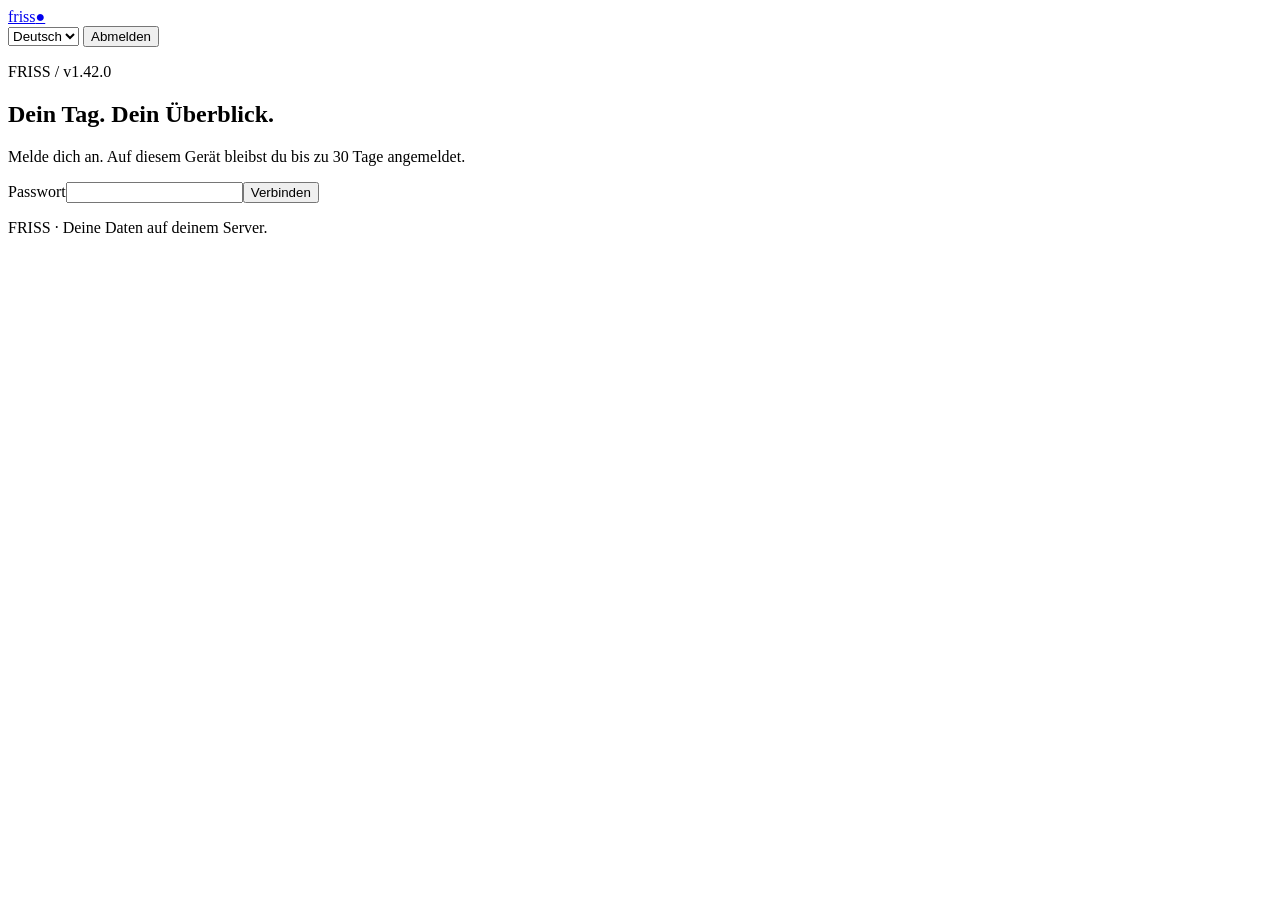
==== app/static/index.html @ fabe005c "feat: add meal planner, fridge inventory and shopping lists (v1.42.0) Refs #89" ====
<!doctype html><html lang="de"><head><meta charset="utf-8"><meta name="viewport" content="width=device-width, initial-scale=1"><link rel="manifest" href="/static/manifest.webmanifest"><link rel="apple-touch-icon" href="/static/icon-192-v182.png"><meta name="apple-mobile-web-app-capable" content="yes"><meta name="apple-mobile-web-app-title" content="Friss"><meta name="theme-color" content="#294f3d"><title>Friss · Dashboard</title><link rel="stylesheet" href="/static/style.css?v=1.42.0"><script src="/static/app.js?v=1.42.0" defer></script><script src="/static/bac.js?v=1.42.0" defer></script><script src="/static/home.js?v=1.42.0" defer></script><script src="/static/statistics.js?v=1.42.0" defer></script><script src="/static/health.js?v=1.42.0" defer></script><script src="/static/barcode.js?v=1.42.0" defer></script><script src="/static/entry-details.js?v=1.42.0" defer></script><script src="/static/favorites.js?v=1.42.0" defer></script><script src="/static/manual-ingredients.js?v=1.42.0" defer></script><script src="/static/json-import.js?v=1.42.0" defer></script><script src="/static/label-scan.js?v=1.42.0" defer></script><script src="/static/api-key.js?v=1.42.0" defer></script><script src="/static/unified-search.js?v=1.42.0" defer></script><script src="/static/backups.js?v=1.42.0" defer></script><script src="/static/recipe-import.js?v=1.42.0" defer></script><script src="/static/search-preferences.js?v=1.42.0" defer></script><script src="/static/daily-audit.js?v=1.42.0" defer></script><script src="/static/planning.js?v=1.42.0" defer></script></head><body>
<header><a class="brand" href="/">friss<span>●</span></a><div><select id="lang" aria-label="Language"><option value="de">Deutsch</option><option value="en">English</option></select> <button id="logout" data-i="logout">Abmelden</button></div></header>
<main><section id="login" class="panel"><p class="eyebrow">FRISS / v1.42.0</p><h1 data-i="welcome">Dein Tag. Dein Überblick.</h1><p data-i="loginHint">Melde dich an. Auf diesem Gerät bleibst du bis zu 30 Tage angemeldet.</p><form id="loginForm"><label for="key" data-i="key">Passwort</label><input id="key" type="password" name="password" autocomplete="current-password" required><button class="primary" data-i="connect">Verbinden</button></form></section>
<div id="dashboard" hidden><nav class="pageNav" aria-label="Navigation"><button type="button" data-page="home" data-i="home">Home</button><button type="button" data-page="meals" data-i="meals">Mahlzeiten</button><button type="button" data-page="alcohol" data-i="drinks">Getränke</button><button type="button" data-page="recipes" data-i="recipes">Rezepte</button><button type="button" data-page="favorites" data-i="favorites">Favoriten</button><button type="button" data-page="manual" data-i="manualPage">Manuell</button><button type="button" data-page="statistics" data-i="statistics">Statistik</button><button type="button" data-page="health" data-i="health">Export</button><button type="button" data-page="settings" data-i="settings">Einstellungen</button></nav><div id="dayControls" class="dayControls"><input id="day" type="date" aria-label="Date"><button id="refresh" data-i="refresh">Aktualisieren</button></div>
<section id="page-home"><div class="homeActions"><p id="homeGoalSummary" class="homeGoalSummary" aria-live="polite"></p><button id="homeBarcode" type="button" data-i-title="scanBarcode" aria-label="Barcode scannen"><svg viewBox="0 0 24 24" aria-hidden="true"><path d="M4 7V4h3M17 4h3v3M20 17v3h-3M7 20H4v-3M7 8v8M10 8v8M13 8v8M17 8v8"/></svg></button><button id="homeSearch" type="button" aria-label="Suchen"><svg viewBox="0 0 24 24" aria-hidden="true"><circle cx="10.5" cy="10.5" r="6"/><path d="m15 15 5 5"/></svg></button></div><section class="panel todayPanel"><h2 data-i="todayValues">Heutige Werte</h2><p id="todayDate" class="note"></p><h3 data-i="dailyGoals">Tagesziele</h3><div id="goalProgress" class="goalGrid"></div><h3 data-i="standardNutrition">Nährwerte</h3><dl id="standardTotals" class="nutritionList"></dl><h3 data-i="stimulants">Koffein / Alkohol</h3><table class="nutritionTable"><tbody id="stimulantTotals"></tbody></table><p data-i="bacHomeHint" class="note">Aktueller BAC: Modellschätzung aus erfassten Getränken. Kein Messwert und keine Grundlage für Fahrentscheidungen.</p><h3 data-i="otherNutrition">Mikronährstoffe</h3><table class="nutritionTable"><tbody id="otherTotals"></tbody></table><p data-i="nutrientHomeHint" class="note">Fehlende Werte bleiben unbekannt. BLS-Werte ohne geprüfte Einheit sind vorläufige Mengen in der ursprünglichen Quelleinheit; ihr Health-Export bleibt gesperrt.</p><p id="homeZeroHint" class="note" data-i="missingValuesActive" hidden></p><p id="homeCoverage" class="note"></p></section></section><section id="page-recipes" hidden><section class="panel"><h2 data-i="chefTitle">Rezept von Chefkoch importieren</h2><form id="chefLinkForm"><fieldset id="chefLinkFields"><label for="chefURL" data-i="chefURL">Chefkoch-Rezeptlink</label><input id="chefURL" type="url" maxlength="2000" placeholder="https://www.chefkoch.de/rezepte/…" required><button type="submit" data-i="chefPreview">Rezept laden und prüfen</button></fieldset></form><div id="chefReview" hidden><p class="note" data-i="chefHint"></p><a id="chefPreviewSource" target="_blank" rel="noopener"></a><p id="chefYield" class="note"></p><form id="chefReviewForm"><fieldset id="chefReviewFields"><label for="chefName" data-i="recipeName">Rezeptname</label><input id="chefName" maxlength="200" required><label for="chefServings" data-i="servings">Portionen im ganzen Rezept</label><input id="chefServings" type="number" min="0.001" step="any" required><label for="chefWeight" data-i="finishedWeight">Gesamtgewicht (g)</label><input id="chefWeight" type="number" min="0.001" step="any"><label for="chefNotes" data-i="recipeNotes">Notizen / Zubereitung</label><textarea id="chefNotes" rows="8" maxlength="10000"></textarea><h3 data-i="ingredients">Zutaten</h3><div id="chefRows"></div><button id="chefAdd" type="button" data-i="chefAdd">Zutat ergänzen</button></fieldset><button id="chefSave" class="primary" data-i="chefSave">Als neues Rezept speichern</button><button id="chefCancel" type="button" data-i="cancel">Abbrechen</button></form></div><p id="chefStatus" class="note" role="status" aria-live="polite"></p></section><div id="foodRecipeEditorHost"></div><section id="recipeEditor" class="panel recipePanel"><h2 id="recipeEditorTitle" data-i="recipes">Rezepte</h2><label for="recipeSelect" data-i="chooseManageRecipe">Rezepte auswählen / anlegen</label><select id="recipeSelect"><option value="">—</option></select><button id="newRecipe" type="button" data-i="newRecipe">Neues Rezept</button><button id="duplicateRecipe" type="button" data-i="duplicateRecipe" disabled>Rezept duplizieren</button>
<form id="recipeForm"><label for="recipeName" data-i="recipeName">Rezeptname</label><input id="recipeName" maxlength="200" required><div id="drinkDefinitionFields" hidden><label for="recipeVolume" data-i="drinkVolume">Gesamtvolumen (ml)</label><input id="recipeVolume" type="number" min="0.001" step="any"><label for="recipeABV" data-i="drinkABV">Alkoholgehalt des gesamten Getränks (% vol)</label><input id="recipeABV" type="number" min="0" max="100" step="any"><p class="note" data-i="drinkABVHint"></p></div><div class="row"><div><label for="servings" data-i="servings">Portionen im ganzen Rezept</label><input id="servings" type="number" min="0.001" step="any" value="1" required></div><div><label for="finishedWeight" data-i="finishedWeight">Fertiges Gesamtgewicht (g, optional)</label><input id="finishedWeight" type="number" min="0.001" step="any"></div></div><h3 data-i="recipeAdditions">Zusätzliche Mengen fürs ganze Rezept</h3><p class="note" data-i="recipeAdditionsHint">Nur ergänzen, was noch nicht in den Zutaten erfasst ist. Die Mengen werden zusätzlich addiert.</p><div class="bacGrid"><div><label for="recipeWater" data-i="recipeWater">Wasser (ml)</label><input id="recipeWater" type="number" min="0" step="any" value="0" required></div><div><label for="recipeCaffeine" data-i="recipeCaffeine">Koffein (mg)</label><input id="recipeCaffeine" type="number" min="0" step="any" value="0" required></div><div><label for="recipeAlcohol" data-i="recipeAlcohol">Reiner Alkohol (g)</label><input id="recipeAlcohol" type="number" min="0" step="any" value="0" required></div></div><label for="recipeNotes" data-i="recipeNotes">Notizen / Zubereitung</label><textarea id="recipeNotes" maxlength="10000"></textarea><button class="primary" data-i="saveFuture">Nur für zukünftige Einträge speichern</button><button id="recipeAmend" type="submit" data-i="saveAmend">Speichern und bisherige Einträge korrigieren</button></form><button id="migrateRecipe" type="button" data-i="migrateDrink">Als Getränk verschieben</button><button id="logDefinedDrink" type="button" data-i="logDefinedDrink" hidden>Getränk eintragen</button><a id="recipeSourceLink" target="_blank" rel="noopener" hidden></a><p id="recipeInfo" class="note"></p>
<p class="note" data-i="recipeHint">Zutaten unten erfassen und das Rezept als Ziel auswählen. Erst vollständig zugeordnete Zutaten können als Verzehr gebucht werden.</p></section><div id="recipeCaptureHost" class="columns"></div></section><section id="page-meals" hidden><div id="mealCaptureHost" class="columns"><section id="entryPanel" class="panel"><h2 id="formTitle" data-i="add">Eintrag hinzufügen</h2><div class="reuseTabs"><button id="recentToggle" type="button" data-i="recentIngredients" aria-expanded="false">Zuletzt benutzt</button><button id="favoriteToggle" type="button" data-i="favorites" aria-expanded="false">Favoriten</button></div><div id="reusePanel" hidden><label for="reuseSearch" data-i="filterIngredients">Lebensmittel filtern</label><input id="reuseSearch" type="search"><p class="note" data-i="reuseHint"></p><div id="reuseList"></div><a href="#favorites" data-i="manageFavorites">Favoriten verwalten</a></div><form id="entryForm"><label for="destination" data-i="destination">Speichern in</label><select id="destination"><option value="" data-i="daily">Tagebuch</option></select><label for="kind" data-i="kind">Erfassung</label><select id="kind"><option value="item" data-i="unifiedSearch">Lebensmittel und Rezepte suchen</option><option hidden value="manual" data-i="manualIngredients">Eigene Zutaten</option><option value="text" data-i="text">Text</option><option value="barcode">Barcode</option><option value="picture" data-i="photo">Foto (JPEG)</option><option value="recipe" data-i="eatRecipe">Rezept essen</option><option value="drink_recipe" data-i="drinkIntake">Getränk trinken</option><option value="water" data-i="water">Wasser</option><option value="coffee" data-i="coffee">Kaffee / Koffein</option><option value="alcohol" data-i="alcohol">Alkohol</option></select>
<div id="mealRecipeGroup" hidden><label id="mealRecipeLabel" for="mealRecipe">Rezept auswählen</label><select id="mealRecipe"><option value="">—</option></select><div class="row"><div><label id="mealRecipeAmountLabel" for="mealRecipeAmount">Gegessene Menge</label><input id="mealRecipeAmount" type="number" min="0.001" step="any" value="1"></div><div><label for="mealRecipeUnit" data-i="intakeUnit">Einheit</label><select id="mealRecipeUnit"><option value="portion" data-i="portions">Portionen</option><option value="fraction" data-i="fraction">Anteil des ganzen Rezepts (0–1)</option><option value="g">g</option><option value="ml">ml</option></select></div></div><p id="mealRecipeInfo" class="note"></p></div>
<div id="manualCaptureGroup" hidden><label for="manualCaptureSelect" data-i="chooseManual">Eigene Zutat auswählen</label><select id="manualCaptureSelect"><option value="">—</option></select><p id="manualCaptureInfo" class="note"></p><a href="#manual" data-i="manageManual">Eigene Zutaten verwalten</a></div><div id="searchGroup"><label for="search" data-i="search">Lebensmittel suchen</label><input id="search" type="search" autocomplete="off" aria-controls="results" aria-autocomplete="list"><div id="results" class="unifiedResults" role="listbox" aria-label="Search results"></div><p id="unifiedSearchStatus" class="note" role="status" aria-live="polite"></p><p id="selected"></p></div>
<div id="descriptionGroup" hidden><label for="description" data-i="description">Beschreibung / Barcode</label><input id="description"></div>
<div id="barcodeCapture" hidden><button id="barcodeButton" type="button" data-i="scanBarcode">Barcode fotografieren</button><input id="barcodeFile" type="file" accept="image/*" capture="environment" hidden><p class="note" data-i="scanHint"></p><p id="barcodeStatus" role="status" aria-live="polite"></p><div id="barcodeResults"></div></div>
<div id="photoGroup" hidden><label for="photo" data-i="photo">Foto (JPEG)</label><input id="photo" type="file" accept="image/jpeg"></div>
<div id="entryQuantityRow" class="row"><div id="entryAmountGroup"><label for="amount" id="amountLabel" data-i="amount">Menge (g)</label><input id="amount" type="number" min="0.001" step="any"></div><div><label for="time" data-i="time">Zeitpunkt</label><input id="time" type="datetime-local" step="any" required><div id="entryFinishGroup" hidden><label for="entryFinish" data-i="drinkFinish">Letzter Schluck (optional)</label><input id="entryFinish" type="datetime-local" step="1"><p class="note" data-i="drinkDurationHint"></p></div></div></div>
<div id="caffeineGroup" hidden><label for="caffeineInput" data-i="caffeineAmount">Koffein gesamt (mg)</label><input id="caffeineInput" type="number" min="0" step="any"></div><div id="alcoholEntryModeGroup" hidden><label for="alcoholEntryMode" data-i="alcoholMode"></label><select id="alcoholEntryMode"><option value="ml" data-i="alcoholByVolume"></option><option value="g" data-i="alcoholDirect"></option></select></div><div id="abvGroup" hidden><label for="abv" data-i="abv">Alkoholgehalt (% vol)</label><input id="abv" type="number" min="0" max="100" step="any"></div>
<button id="save" class="primary" data-i="save">Speichern</button><button id="cancel" type="button" hidden data-i="cancel">Abbrechen</button></form><details id="jsonImporter"><summary data-i="jsonImportTitle">JSON aus ChatGPT importieren</summary><p class="note" data-i="jsonImportIntro"></p><div class="bacActions"><button id="jsonCopyPrompt" type="button" data-i="jsonCopyPrompt">ChatGPT-Vorlage kopieren</button><button id="jsonExample" type="button" data-i="jsonExample">Beispiel einfügen</button><a href="/static/friss-meal-example.json" download data-i="jsonDownloadExample">Beispieldatei herunterladen</a></div><details><summary data-i="jsonPromptTitle">Vorlage anzeigen</summary><pre id="jsonPromptText" class="jsonPrompt"></pre></details><form id="jsonPreviewForm"><label for="jsonImportFile" data-i="jsonImportFile">JSON-Datei</label><input id="jsonImportFile" type="file" accept=".json,application/json,text/plain"><label for="jsonImportRaw" data-i="jsonImportRaw">JSON einfügen</label><textarea id="jsonImportRaw" rows="9" maxlength="262144" required spellcheck="false"></textarea><button id="jsonPreviewButton" class="primary" data-i="jsonPreview">Import prüfen</button></form><p id="jsonImportStatus" class="note" role="status" aria-live="polite"></p><form id="jsonCommitForm" hidden><h3 data-i="jsonReview">Lebensmittel und Mengen prüfen</h3><p class="note" data-i="jsonReviewHint"></p><label for="jsonImportTime" data-i="time">Zeitpunkt</label><input id="jsonImportTime" type="datetime-local" step="1" required><label for="jsonImportDestination" data-i="jsonDestination">Speichern in</label><select id="jsonImportDestination"></select><div id="jsonImportItems"></div><button id="jsonCommitButton" class="primary" data-i="jsonCommit">Alle Einträge speichern</button><button id="jsonImportCancel" type="button" data-i="cancel">Abbrechen</button></form></details></section>
<section id="entriesPanel" class="panel"><div class="sectionTitle"><h2 id="listTitle" data-i="entries">Deine Einträge</h2><div class="entryActions"><span id="count"></span><button id="resetDay" type="button" class="danger" data-i="resetDay">Tag zurücksetzen</button></div></div><p data-i="reviewHint" class="note">Offene Einträge anklicken, um Lebensmittel und Menge zuzuordnen.</p><div id="entries"></div></section></div></section><section id="page-favorites" hidden><section class="panel"><h2 data-i="favorites">Favoriten</h2><p class="note" data-i="favoriteHint"></p><button id="newFavorite" type="button" data-i="newFavorite">Neuer Favorit</button><div id="favoriteList"></div></section><section class="panel"><h2 id="favoriteEditorTitle" data-i="newFavorite">Neuer Favorit</h2><label for="favoriteRecent" data-i="fromRecent">Aus zuletzt benutzten übernehmen</label><select id="favoriteRecent"><option value="">—</option></select><form id="favoriteForm"><label for="favoriteLabel" data-i="buttonLabel">Beschriftung</label><input id="favoriteLabel" maxlength="200" required><label for="favoriteKind" data-i="kind">Erfassung</label><select id="favoriteKind"><option value="manual" data-i="manualIngredients">Eigene Zutaten</option><option value="item" data-i="food">Lebensmittel suchen</option><option value="barcode">Barcode</option><option value="text" data-i="text">Text</option><option value="water" data-i="water">Wasser</option><option value="coffee" data-i="coffee">Kaffee / Koffein</option><option value="alcohol" data-i="alcohol">Alkohol</option></select><div id="favoriteManualGroup" hidden><label for="favoriteManual" data-i="chooseManual">Eigene Zutat auswählen</label><select id="favoriteManual"><option value="">—</option></select></div><div id="favoriteFoodGroup"><label for="favoriteFoodSearch" data-i="search">Lebensmittel suchen</label><input id="favoriteFoodSearch"><div id="favoriteFoodResults"></div><label for="favoriteCode" data-i="blsCode">BLS-Code</label><input id="favoriteCode"></div><div id="favoriteDescriptionGroup" hidden><label for="favoriteDescription" data-i="description">Beschreibung / Barcode</label><input id="favoriteDescription"></div><label id="favoriteAmountLabel" for="favoriteAmount" data-i="amount">Menge (g)</label><input id="favoriteAmount" type="number" min="0.001" step="any"><div id="favoriteCaffeineGroup" hidden><label for="favoriteCaffeine" data-i="caffeineAmount">Koffein gesamt (mg)</label><input id="favoriteCaffeine" type="number" min="0" step="any"></div><div id="favoriteAlcoholModeGroup" hidden><label for="favoriteAlcoholMode" data-i="alcoholMode"></label><select id="favoriteAlcoholMode"><option value="ml" data-i="alcoholByVolume"></option><option value="g" data-i="alcoholDirect"></option></select></div><div id="favoriteAlcoholGroup" hidden><label for="favoriteAlcohol" data-i="abv">Alkoholgehalt (% vol)</label><input id="favoriteAlcohol" type="number" min="0" max="100" step="any"></div><button class="primary" data-i="save">Speichern</button><button id="cancelFavorite" type="button" data-i="cancel">Abbrechen</button></form></section></section><section id="page-manual" hidden><section class="panel"><h2 data-i="manualPage">Manuell</h2><p class="note" data-i="manualIntro"></p><button id="newManual" type="button" data-i="newManual">Neue Zutat</button><label for="manualFilter" data-i="filterIngredients">Lebensmittel filtern</label><input id="manualFilter" type="search"><div id="manualList"></div></section><section class="panel"><h2 id="manualEditorTitle" data-i="newManual">Neue Zutat</h2><div class="bacActions"><button id="labelScanButton" type="button" data-i="labelScan">Nährwertetikett fotografieren</button><button id="labelUploadButton" type="button" data-i="labelUpload">Etikettbild hochladen</button><input id="labelUploadFile" type="file" accept="image/*" hidden><input id="labelScanFile" type="file" accept="image/*" capture="environment" hidden></div><p id="labelScanStatus" class="note" role="status" aria-live="polite"></p><details id="labelScanReview" hidden><summary data-i="labelScanText">Erkannter Text</summary><pre id="labelScanText" class="jsonPrompt"></pre></details><form id="manualImportForm"><label for="manualImportURL" data-i="manualImportURL">FoodData- oder FDDB-Link</label><input id="manualImportURL" type="url" inputmode="url" placeholder="https://fddb.info/db/de/lebensmittel/…/index.html" required><button id="manualImportButton" type="submit" data-i="manualImport">Nährwerte importieren</button><p class="note" data-i="manualImportHint"></p><p id="manualImportStatus" class="note" role="status" aria-live="polite"></p></form><form id="manualForm"><label for="manualNameDe" data-i="manualNameDe">Name (Deutsch)</label><input id="manualNameDe" maxlength="200" required><label for="manualNameEn" data-i="manualNameEn">Name (Englisch)</label><input id="manualNameEn" maxlength="200"><label for="manualNotes" data-i="recipeNotes">Notizen</label><textarea id="manualNotes" maxlength="10000"></textarea><label for="manualBasis" data-i="manualBasis">Bezugsmenge</label><select id="manualBasis"><option value="g">100 g</option><option value="ml">100 ml</option></select><p class="note" data-i="manualBasisHint"></p><h3 id="manualBasisHeading">Nährwerte pro 100 g</h3><p class="note" data-i="manualValuesHint"></p><div id="manualNutrientFields"></div><label id="manualEthanolLabel" for="manualEthanol">Reiner Alkohol (g pro 100 g)</label><input id="manualEthanol" type="number" min="0" max="100" step="any"><button id="manualSave" class="primary" data-i="save">Speichern</button><button id="manualAmend" type="submit" data-i="saveAmend" hidden>Speichern und bisherige Einträge korrigieren</button><p id="manualSaveHint" class="note" data-i="manualAmendHint" hidden></p><button id="manualCancel" type="button" data-i="cancel">Abbrechen</button></form></section></section><section id="page-entry"   hidden><section class="panel"><a id="detailBack" href="#meals" data-i="backMeals">Zurück zu Mahlzeiten</a><h2 id="detailName"></h2><dl id="detailMetadata" class="nutritionList"></dl><button id="detailResolve" type="button" data-i="resolve" hidden>Eintrag nachbearbeiten</button><form id="detailAmountForm" hidden><label for="detailAmount" data-i="entryQuantity">Menge</label><div class="bacGrid"><input id="detailAmount" type="number" min="0.001" step="any" required><select id="detailAmountUnit" aria-label="Unit"></select></div><button id="detailAmountSave" class="primary" data-i="save">Speichern</button><p class="note" data-i="detailAmountHint"></p></form><form id="detailTimeForm"><label for="detailTime" data-i="time">Zeitpunkt</label><input id="detailTime" type="datetime-local" step="1" required><div><label for="detailFinish" data-i="drinkFinish">Letzter Schluck (optional)</label><input id="detailFinish" type="datetime-local" step="1"><p class="note" data-i="drinkDurationHint"></p></div><p id="detailHealthHint" class="note"></p><button id="detailTimeSave" class="primary" data-i="save">Speichern</button></form><form id="detailCopyForm" hidden><h3 data-i="copyEntry">Eintrag kopieren</h3><p class="note" data-i="copyEntryHint"></p><label for="detailCopyTime" data-i="copyEntryTime">Neuer Zeitpunkt</label><input id="detailCopyTime" type="datetime-local" step="1" required><button id="detailCopySave" type="submit" data-i="copyEntry">Eintrag kopieren</button></form><section id="detailPhotos" hidden><h3 data-i="originalPhotos">Originalfotos</h3><div id="detailPhotoList" class="entryPhotoGallery"></div></section><h3 id="detailNutrientsTitle" data-i="entryNutrients">Beitrag zu den Tageswerten</h3><table class="nutritionTable"><tbody id="detailNutrients"></tbody></table><p id="detailWarnings" class="note"></p><button id="detailDelete" type="button" class="danger" data-i="deleteEntry">Löschen</button></section></section><section id="page-alcohol" hidden><section class="panel quickPanel"><h2 data-i="quickAdd">Schnell hinzufügen</h2><div id="alcoholQuickButtons" class="quickGrid quickIconGrid"></div><p id="alcoholQuickEmpty" class="note" data-i="alcoholQuickHint"></p><a href="#settings" data-i="customizeButtons">Schnellwahl anpassen</a></section><div id="drinkRecipeEditorHost"></div><section class="panel"><h2 data-i="manualDrink">Getränk manuell eintragen</h2><p class="note" data-i="alcoholJournalHint"></p><form id="alcoholForm"><label for="alcoholName" data-i="alcoholName"></label><input id="alcoholName" maxlength="200"><label for="alcoholMode" data-i="alcoholMode"></label><select id="alcoholMode"><option value="ml" data-i="alcoholByVolume"></option><option value="g" data-i="alcoholDirect"></option></select><div class="bacGrid"><label><span id="alcoholAmountLabel"></span><input id="alcoholAmount" type="number" min="0.001" step="any" required></label><label id="alcoholABVLabel"><span data-i="abv"></span><input id="alcoholABV" type="number" min="0" max="100" step="any" value="5" required></label></div><label for="alcoholTime" data-i="time"></label><input id="alcoholTime" type="datetime-local" step="1" required><div><label for="alcoholFinish" data-i="drinkFinish">Letzter Schluck (optional)</label><input id="alcoholFinish" type="datetime-local" step="1"><p class="note" data-i="drinkDurationHint"></p></div><p id="alcoholPreview" class="note"></p><button id="alcoholSave" class="primary" data-i="save"></button><button id="alcoholCancel" type="button" data-i="cancel" hidden></button></form></section><section class="panel"><h2 data-i="alcoholHistory"></h2><label for="alcoholDay" data-i="alcoholDay"></label><input id="alcoholDay" type="date" required><div class="bacSummary"><div><span data-i="currentBAC"></span><strong id="alcoholCurrent"></strong></div><div><span data-i="alcoholDayTotal"></span><strong id="alcoholTotal"></strong></div></div><p id="alcoholChartStatus" class="note" role="status"></p><a id="alcoholProfileLink" href="#settings" data-i="alcoholProfileHint"></a><svg id="bacChart" viewBox="0 0 820 400" role="img" aria-label="BAC time series"></svg><label for="bacInspect" data-i="alcoholInspect"></label><input id="bacInspect" type="range" min="0" max="0" step="1" value="0"><output id="bacReadout" aria-live="polite"></output><p class="bacWarning" data-i="bacHomeHint"></p><h3 data-i="entries"></h3><div id="alcoholEntries"></div></section></section><section id="page-settings" hidden><section class="panel"><h2 data-i="synTitle">Suchbegriffe und BLS-Synonyme</h2><p class="note" data-i="synHint"></p><button id="synNew" type="button" data-i="synNew">Neues Synonym</button><form id="synForm"><fieldset id="synFields"><label for="synQuery" data-i="synQuery">Suchbegriff / Synonym</label><input id="synQuery" maxlength="80" required><label for="synLang" data-i="synLanguage">Sprache der Suche</label><select id="synLang"><option value="de">Deutsch</option><option value="en">English</option></select><label for="synFoodSearch" data-i="synFood">BLS-Lebensmittel auswählen</label><input id="synFoodSearch" maxlength="200" autocomplete="off"><div id="synResults"></div><p id="synSelected" class="note"></p><p id="synPromote" class="note" data-i="synPromote" hidden></p></fieldset><button id="synSave" class="primary" data-i="save">Speichern</button><button id="synCancel" type="button" data-i="cancel">Abbrechen</button></form><label for="synFilter" data-i="synFilter">Suchbegriff oder Lebensmittel filtern</label><input id="synFilter" type="search" maxlength="200"><p id="synLimit" class="note" data-i="synLimited" hidden></p><h3 data-i="synOwn">Eigene Synonyme</h3><div id="synList"></div><h3 data-i="synLearned">Gelernte Suchvorschläge</h3><p class="note" data-i="synLearnedHint"></p><div id="synLearnedList"></div><p id="synStatus" class="note" role="status" aria-live="polite"></p></section><section class="panel"><h2 data-i="backupTitle">Datensicherung und Wiederherstellung</h2><p class="note" data-i="backupHint"></p><button id="backupDownload" type="button" data-i="backupDownload">Sicherung herunterladen</button><label for="backupFile" data-i="backupFile">Friss-Sicherung (ZIP)</label><input id="backupFile" type="file" accept=".zip,application/zip"><button id="backupInspect" type="button" data-i="backupInspect">Sicherung prüfen</button><p id="backupSummary" class="note"></p><p class="note" data-i="backupReplaceHint"></p><button id="backupRestore" type="button" class="danger" data-i="backupRestore" hidden disabled>Daten wiederherstellen</button><p id="backupStatus" class="note" role="status" aria-live="polite"></p></section><section class="panel"><h2 data-i="shortcutAPI">API für Kurzbefehle</h2><p class="note" data-i="shortcutAPIHint"></p><button id="apiKeyReveal" type="button" data-i="showAPIKey">API-Schlüssel anzeigen</button><div id="apiKeyValueGroup" hidden><label for="apiKeyValue" data-i="apiKeyLabel">API-Schlüssel</label><input id="apiKeyValue" type="text" readonly autocomplete="off" autocapitalize="off" spellcheck="false"><button id="apiKeyCopy" type="button" data-i="copyAPIKey">Kopieren</button></div><p id="apiKeyStatus" class="note" role="status" aria-live="polite"></p></section><section class="panel"><h2 data-i="missingValuesTitle">Fehlende Nährwerte</h2><form id="missingValuesForm"><label class="toggleSetting" for="missingValuesZero"><input id="missingValuesZero" type="checkbox"><span data-i="missingValuesZero">Fehlende Nährwerte als 0 behandeln</span></label><p class="note" data-i="missingValuesHint"></p><button class="primary" data-i="save">Speichern</button></form></section><section class="panel"><h2 data-i="dailyGoals">Tagesziele</h2><p class="note" data-i="goalsHint"></p><form id="goalsForm"><div class="bacGrid"><label><span data-i="energy"></span> (kcal)<input id="goalEnergy" type="number" min="1" max="50000" step="any"></label><label><span data-i="statsProtein">Protein</span> (g)<input id="goalProtein" type="number" min="0.01" max="5000" step="any"></label><label><span data-i="statsCarbs">Kohlenhydrate</span> (g)<input id="goalCarbs" type="number" min="0.01" max="5000" step="any"></label><label><span data-i="statsFat">Fett</span> (g)<input id="goalFat" type="number" min="0.01" max="5000" step="any"></label></div><button class="primary" data-i="save">Speichern</button></form></section><section class="panel"><h2 data-i="settings">Einstellungen</h2><h3 data-i="customizeButtons">Schnellwahl anpassen</h3><label for="quickSelect" data-i="chooseButton">Button auswählen</label><select id="quickSelect"><option value="">—</option></select><p class="note" data-i="quickOrderHint"></p><div class="bacActions"><button id="quickMoveUp" type="button" data-i="moveQuickUp" disabled>Nach vorne</button><button id="quickMoveDown" type="button" data-i="moveQuickDown" disabled>Nach hinten</button></div><button id="newQuick" type="button" data-i="newButton">Neuer Button</button><form id="quickForm"><label for="quickLabel" data-i="buttonLabel">Beschriftung</label><input id="quickLabel" maxlength="100" required><label for="quickType" data-i="kind">Erfassung</label><select id="quickType"><option value="water" data-i="water">Wasser</option><option value="coffee" data-i="coffee">Kaffee / Koffein</option><option value="alcohol" data-i="alcohol">Alkohol</option><option value="item" data-i="food">Lebensmittel suchen</option><option value="barcode">Barcode</option><option value="text" data-i="text">Text</option><option value="recipe" data-i="recipe">Rezept</option></select><div id="quickRecipeGroup" hidden><label for="quickRecipe" data-i="chooseRecipe">Rezept auswählen</label><select id="quickRecipe"></select><label for="quickRecipeUnit" data-i="intakeUnit">Einheit</label><select id="quickRecipeUnit"><option value="portion" data-i="portions">Portionen</option><option value="fraction" data-i="fraction">Anteil des ganzen Rezepts (0–1)</option><option value="g">g</option><option value="ml">ml</option></select></div><div id="quickFoodGroup" hidden><label for="quickFoodSearch" data-i="search">Lebensmittel suchen</label><input id="quickFoodSearch"><div id="quickFoodResults"></div><label for="quickCode" data-i="blsCode">BLS-Code</label><input id="quickCode"></div><div id="quickTextGroup" hidden><label for="quickDescription" data-i="description">Beschreibung / Barcode</label><input id="quickDescription"></div><div id="quickBarcodeCapture" hidden><button id="quickBarcodeButton" type="button" data-i="scanBarcode">Barcode fotografieren</button><input id="quickBarcodeFile" type="file" accept="image/*" capture="environment" hidden><p class="note" data-i="scanHint"></p><p id="quickBarcodeStatus" role="status" aria-live="polite"></p><div id="quickBarcodeResults"></div></div><label id="quickAmountLabel" for="quickAmount" data-i="volume">Menge (ml)</label><input id="quickAmount" type="number" min="0.001" step="any" value="250" required><div id="quickCaffeineGroup" hidden><label for="quickCaffeine" data-i="caffeineAmount">Koffein gesamt (mg)</label><input id="quickCaffeine" type="number" min="0" step="any" value="80"></div><div id="quickAlcoholModeGroup" hidden><label for="quickAlcoholMode" data-i="alcoholMode"></label><select id="quickAlcoholMode"><option value="ml" data-i="alcoholByVolume"></option><option value="g" data-i="alcoholDirect"></option></select></div><div id="quickABVGroup" hidden><label for="quickABV" data-i="abv">Alkoholgehalt (% vol)</label><input id="quickABV" type="number" min="0" max="100" step="any" value="5"></div><label for="quickImage" data-i="buttonImage">Bild (JPEG, PNG, WebP; bis 5 MB)</label><input id="quickImage" type="file" accept="image/jpeg,image/png,image/webp"><img id="quickImagePreview" class="quickImagePreview" alt="" hidden><button id="removeQuickImage" type="button" data-i="removeImage" hidden>Bild entfernen</button><div class="bacActions"><button class="primary" data-i="save">Speichern</button><button id="deleteQuick" type="button" data-i="deleteButton" hidden>Button löschen</button></div></form></section><section class="panel"><h3 data-i="bacProfile">Parameter für aktuellen BAC</h3><p class="note" data-i="bacProfileHint">Diese Parameter gelten für den BAC-Verlauf deiner Tagebucheinträge.</p><form id="bacProfileForm"><div class="bacGrid"><label for="profileMass">kg<input id="profileMass" type="number" min="1" max="500" step="any" required></label><label for="profileDistribution">r<input id="profileDistribution" type="number" min="0.01" max="2" step="any" required></label><label for="profileElimination">β (% BAC/h)<input id="profileElimination" type="number" min="0" max="1" step="any" required></label><label for="profileAbsorption">kₐ (1/h)<input id="profileAbsorption" type="number" min="0.001" max="100" step="any" required></label></div><button class="primary" data-i="save">Speichern</button></form><p class="note" data-i="bacHistoryHint">Nur protokollierte Alkoholmengen werden berücksichtigt. Der Abbau endet bei null.</p></section></section><section id="page-health" hidden><section class="panel"><h2 data-i="health">Health-Export</h2><p class="note" data-i="healthIntro"></p><details><summary data-i="healthGuide"></summary><p class="note" data-i="healthGuideText"></p></details><div id="healthDays"></div></section></section><section id="page-statistics" hidden><div class="statsViewTabs"><button id="statsTrendsTab" type="button" aria-pressed="true" data-i="auditTrends">Verlauf</button><button id="statsAuditTab" type="button" aria-pressed="false" data-i="auditTab">Tagesprüfung</button></div><section id="statsAuditPanel" class="panel" hidden><h2 id="auditHeading" data-i="auditTitle">Nährwerte je Eintrag</h2><p class="note" data-i="auditHint"></p><div class="auditControls"><button id="auditPrevious" type="button" data-i="auditPrevious">Vorheriger Tag</button><label><span data-i="auditDate">Tag</span><input id="auditDay" type="date" required></label><button id="auditNext" type="button" data-i="auditNext">Nächster Tag</button><button id="auditToday" type="button" data-i="auditToday">Heute</button></div><p id="auditStatus" class="note" role="status" aria-live="polite"></p><p id="auditZeroHint" class="note" hidden>* <span data-i="auditAssumed">sonst als 0 angenommen</span></p><div class="auditTableWrap" tabindex="0" role="region" aria-labelledby="auditHeading"><table class="auditTable"><thead id="auditHead"></thead><tbody id="auditBody"></tbody><tfoot id="auditFoot"></tfoot></table></div></section><section id="statsTrendsPanel" class="panel"><h2 data-i="statistics">Statistik</h2><div class="statsPresets"><button type="button" data-stats-days="7">7 <span data-i="statsDays">Tage</span></button><button type="button" data-stats-days="30">30 <span data-i="statsDays">Tage</span></button><button type="button" data-stats-days="90">90 <span data-i="statsDays">Tage</span></button></div><form id="statsForm"><div class="bacGrid"><div><label for="statsStart" data-i="statsStart">Von</label><input id="statsStart" type="date" required></div><div><label for="statsEnd" data-i="statsEnd">Bis</label><input id="statsEnd" type="date" required></div></div><button class="primary" data-i="statsLoad">Statistik laden</button></form><p id="statsCoverage" class="note" role="status" aria-live="polite"></p><p data-i="statsHint" class="note">Durchschnitte beziehen sich auf Tage mit berechneten Werten. Tage ohne Einträge bleiben Lücken. Werte zeigen protokollierte Mengen; unvollständige Tage sind gekennzeichnet.</p><div id="statsCards" class="bacSummary"></div><label for="statsMetric" data-i="statsMetric">Verlauf auswählen</label><select id="statsMetric"><option value="energy_kcal" data-i="energy">Kalorien</option><option value="water_ml" data-i="water">Wasser</option><option value="caffeine_mg" data-i="caffeine">Koffein</option><option value="alcohol_g" data-i="alcohol">Alkohol</option><option value="protein_g" data-i="statsProtein">Protein</option><option value="carbohydrates_g" data-i="statsCarbs">Kohlenhydrate</option><option value="fat_g" data-i="statsFat">Fett</option></select><svg id="statsChart" viewBox="0 0 820 360" role="img" aria-label="Daily statistics"></svg><label for="statsInspect" data-i="statsInspect">Tag untersuchen</label><input id="statsInspect" type="range" min="0" max="0" step="1" value="0"><output id="statsReadout" aria-live="polite"></output><h3 data-i="statsDaily">Tageswerte</h3><div class="statsTableWrap"><table class="nutritionTable"><thead id="statsTableHead"></thead><tbody id="statsTable"></tbody></table></div></section></section></div><dialog id="homeContributors" aria-labelledby="homeContributorsTitle"><div class="contributorHeader"><h2 id="homeContributorsTitle"></h2><button id="homeContributorsClose" type="button" data-i="closeContributors">Schließen</button></div><p id="homeContributorsTotal" class="note"></p><div id="homeContributorsList"></div><details id="homeContributorsOther"><summary id="homeContributorsOtherTitle"></summary><div id="homeContributorsOtherList"></div></details></dialog><p id="message" role="status" aria-live="polite"></p></main><footer>FRISS · <span data-i="footer">Deine Daten auf deinem Server.</span></footer></body></html>
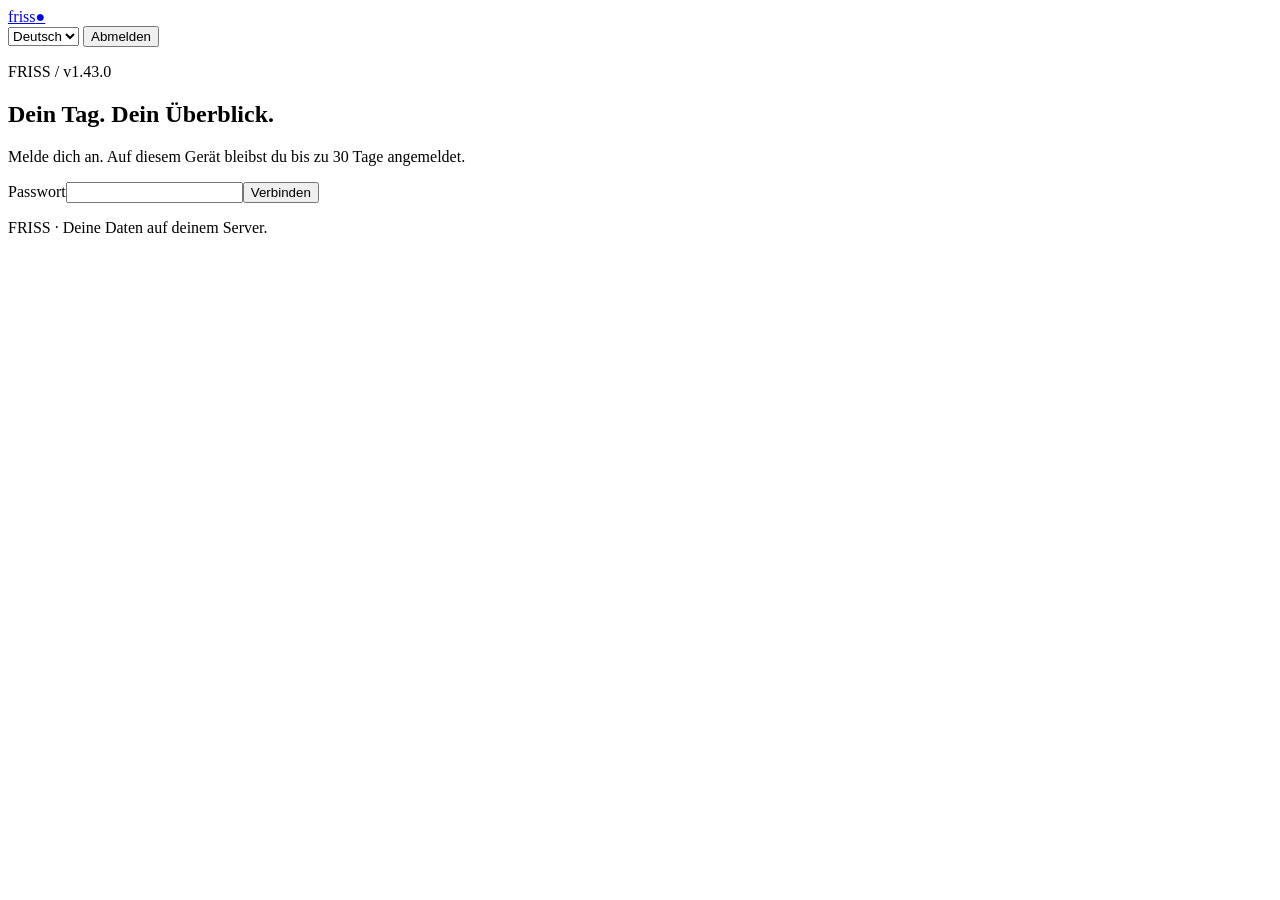
==== commit 853b1f42: "feat: add timestamped unfinished text/photo inbox and Shortcut API (v1.43.0) Refs #90" ====
--- a/app/static/index.html
+++ b/app/static/index.html
@@ -1,6 +1,6 @@
-<!doctype html><html lang="de"><head><meta charset="utf-8"><meta name="viewport" content="width=device-width, initial-scale=1"><link rel="manifest" href="/static/manifest.webmanifest"><link rel="apple-touch-icon" href="/static/icon-192-v182.png"><meta name="apple-mobile-web-app-capable" content="yes"><meta name="apple-mobile-web-app-title" content="Friss"><meta name="theme-color" content="#294f3d"><title>Friss · Dashboard</title><link rel="stylesheet" href="/static/style.css?v=1.42.0"><script src="/static/app.js?v=1.42.0" defer></script><script src="/static/bac.js?v=1.42.0" defer></script><script src="/static/home.js?v=1.42.0" defer></script><script src="/static/statistics.js?v=1.42.0" defer></script><script src="/static/health.js?v=1.42.0" defer></script><script src="/static/barcode.js?v=1.42.0" defer></script><script src="/static/entry-details.js?v=1.42.0" defer></script><script src="/static/favorites.js?v=1.42.0" defer></script><script src="/static/manual-ingredients.js?v=1.42.0" defer></script><script src="/static/json-import.js?v=1.42.0" defer></script><script src="/static/label-scan.js?v=1.42.0" defer></script><script src="/static/api-key.js?v=1.42.0" defer></script><script src="/static/unified-search.js?v=1.42.0" defer></script><script src="/static/backups.js?v=1.42.0" defer></script><script src="/static/recipe-import.js?v=1.42.0" defer></script><script src="/static/search-preferences.js?v=1.42.0" defer></script><script src="/static/daily-audit.js?v=1.42.0" defer></script><script src="/static/planning.js?v=1.42.0" defer></script></head><body>
+<!doctype html><html lang="de"><head><meta charset="utf-8"><meta name="viewport" content="width=device-width, initial-scale=1"><link rel="manifest" href="/static/manifest.webmanifest"><link rel="apple-touch-icon" href="/static/icon-192-v182.png"><meta name="apple-mobile-web-app-capable" content="yes"><meta name="apple-mobile-web-app-title" content="Friss"><meta name="theme-color" content="#294f3d"><title>Friss · Dashboard</title><link rel="stylesheet" href="/static/style.css?v=1.43.0"><script src="/static/app.js?v=1.43.0" defer></script><script src="/static/bac.js?v=1.43.0" defer></script><script src="/static/home.js?v=1.43.0" defer></script><script src="/static/statistics.js?v=1.43.0" defer></script><script src="/static/health.js?v=1.43.0" defer></script><script src="/static/barcode.js?v=1.43.0" defer></script><script src="/static/entry-details.js?v=1.43.0" defer></script><script src="/static/favorites.js?v=1.43.0" defer></script><script src="/static/manual-ingredients.js?v=1.43.0" defer></script><script src="/static/json-import.js?v=1.43.0" defer></script><script src="/static/label-scan.js?v=1.43.0" defer></script><script src="/static/api-key.js?v=1.43.0" defer></script><script src="/static/unified-search.js?v=1.43.0" defer></script><script src="/static/backups.js?v=1.43.0" defer></script><script src="/static/recipe-import.js?v=1.43.0" defer></script><script src="/static/search-preferences.js?v=1.43.0" defer></script><script src="/static/daily-audit.js?v=1.43.0" defer></script><script src="/static/planning.js?v=1.43.0" defer></script><script src="/static/inbox.js?v=1.43.0" defer></script></head><body>
 <header><a class="brand" href="/">friss<span>●</span></a><div><select id="lang" aria-label="Language"><option value="de">Deutsch</option><option value="en">English</option></select> <button id="logout" data-i="logout">Abmelden</button></div></header>
-<main><section id="login" class="panel"><p class="eyebrow">FRISS / v1.42.0</p><h1 data-i="welcome">Dein Tag. Dein Überblick.</h1><p data-i="loginHint">Melde dich an. Auf diesem Gerät bleibst du bis zu 30 Tage angemeldet.</p><form id="loginForm"><label for="key" data-i="key">Passwort</label><input id="key" type="password" name="password" autocomplete="current-password" required><button class="primary" data-i="connect">Verbinden</button></form></section>
+<main><section id="login" class="panel"><p class="eyebrow">FRISS / v1.43.0</p><h1 data-i="welcome">Dein Tag. Dein Überblick.</h1><p data-i="loginHint">Melde dich an. Auf diesem Gerät bleibst du bis zu 30 Tage angemeldet.</p><form id="loginForm"><label for="key" data-i="key">Passwort</label><input id="key" type="password" name="password" autocomplete="current-password" required><button class="primary" data-i="connect">Verbinden</button></form></section>
 <div id="dashboard" hidden><nav class="pageNav" aria-label="Navigation"><button type="button" data-page="home" data-i="home">Home</button><button type="button" data-page="meals" data-i="meals">Mahlzeiten</button><button type="button" data-page="alcohol" data-i="drinks">Getränke</button><button type="button" data-page="recipes" data-i="recipes">Rezepte</button><button type="button" data-page="favorites" data-i="favorites">Favoriten</button><button type="button" data-page="manual" data-i="manualPage">Manuell</button><button type="button" data-page="statistics" data-i="statistics">Statistik</button><button type="button" data-page="health" data-i="health">Export</button><button type="button" data-page="settings" data-i="settings">Einstellungen</button></nav><div id="dayControls" class="dayControls"><input id="day" type="date" aria-label="Date"><button id="refresh" data-i="refresh">Aktualisieren</button></div>
 <section id="page-home"><div class="homeActions"><p id="homeGoalSummary" class="homeGoalSummary" aria-live="polite"></p><button id="homeBarcode" type="button" data-i-title="scanBarcode" aria-label="Barcode scannen"><svg viewBox="0 0 24 24" aria-hidden="true"><path d="M4 7V4h3M17 4h3v3M20 17v3h-3M7 20H4v-3M7 8v8M10 8v8M13 8v8M17 8v8"/></svg></button><button id="homeSearch" type="button" aria-label="Suchen"><svg viewBox="0 0 24 24" aria-hidden="true"><circle cx="10.5" cy="10.5" r="6"/><path d="m15 15 5 5"/></svg></button></div><section class="panel todayPanel"><h2 data-i="todayValues">Heutige Werte</h2><p id="todayDate" class="note"></p><h3 data-i="dailyGoals">Tagesziele</h3><div id="goalProgress" class="goalGrid"></div><h3 data-i="standardNutrition">Nährwerte</h3><dl id="standardTotals" class="nutritionList"></dl><h3 data-i="stimulants">Koffein / Alkohol</h3><table class="nutritionTable"><tbody id="stimulantTotals"></tbody></table><p data-i="bacHomeHint" class="note">Aktueller BAC: Modellschätzung aus erfassten Getränken. Kein Messwert und keine Grundlage für Fahrentscheidungen.</p><h3 data-i="otherNutrition">Mikronährstoffe</h3><table class="nutritionTable"><tbody id="otherTotals"></tbody></table><p data-i="nutrientHomeHint" class="note">Fehlende Werte bleiben unbekannt. BLS-Werte ohne geprüfte Einheit sind vorläufige Mengen in der ursprünglichen Quelleinheit; ihr Health-Export bleibt gesperrt.</p><p id="homeZeroHint" class="note" data-i="missingValuesActive" hidden></p><p id="homeCoverage" class="note"></p></section></section><section id="page-recipes" hidden><section class="panel"><h2 data-i="chefTitle">Rezept von Chefkoch importieren</h2><form id="chefLinkForm"><fieldset id="chefLinkFields"><label for="chefURL" data-i="chefURL">Chefkoch-Rezeptlink</label><input id="chefURL" type="url" maxlength="2000" placeholder="https://www.chefkoch.de/rezepte/…" required><button type="submit" data-i="chefPreview">Rezept laden und prüfen</button></fieldset></form><div id="chefReview" hidden><p class="note" data-i="chefHint"></p><a id="chefPreviewSource" target="_blank" rel="noopener"></a><p id="chefYield" class="note"></p><form id="chefReviewForm"><fieldset id="chefReviewFields"><label for="chefName" data-i="recipeName">Rezeptname</label><input id="chefName" maxlength="200" required><label for="chefServings" data-i="servings">Portionen im ganzen Rezept</label><input id="chefServings" type="number" min="0.001" step="any" required><label for="chefWeight" data-i="finishedWeight">Gesamtgewicht (g)</label><input id="chefWeight" type="number" min="0.001" step="any"><label for="chefNotes" data-i="recipeNotes">Notizen / Zubereitung</label><textarea id="chefNotes" rows="8" maxlength="10000"></textarea><h3 data-i="ingredients">Zutaten</h3><div id="chefRows"></div><button id="chefAdd" type="button" data-i="chefAdd">Zutat ergänzen</button></fieldset><button id="chefSave" class="primary" data-i="chefSave">Als neues Rezept speichern</button><button id="chefCancel" type="button" data-i="cancel">Abbrechen</button></form></div><p id="chefStatus" class="note" role="status" aria-live="polite"></p></section><div id="foodRecipeEditorHost"></div><section id="recipeEditor" class="panel recipePanel"><h2 id="recipeEditorTitle" data-i="recipes">Rezepte</h2><label for="recipeSelect" data-i="chooseManageRecipe">Rezepte auswählen / anlegen</label><select id="recipeSelect"><option value="">—</option></select><button id="newRecipe" type="button" data-i="newRecipe">Neues Rezept</button><button id="duplicateRecipe" type="button" data-i="duplicateRecipe" disabled>Rezept duplizieren</button>
 <form id="recipeForm"><label for="recipeName" data-i="recipeName">Rezeptname</label><input id="recipeName" maxlength="200" required><div id="drinkDefinitionFields" hidden><label for="recipeVolume" data-i="drinkVolume">Gesamtvolumen (ml)</label><input id="recipeVolume" type="number" min="0.001" step="any"><label for="recipeABV" data-i="drinkABV">Alkoholgehalt des gesamten Getränks (% vol)</label><input id="recipeABV" type="number" min="0" max="100" step="any"><p class="note" data-i="drinkABVHint"></p></div><div class="row"><div><label for="servings" data-i="servings">Portionen im ganzen Rezept</label><input id="servings" type="number" min="0.001" step="any" value="1" required></div><div><label for="finishedWeight" data-i="finishedWeight">Fertiges Gesamtgewicht (g, optional)</label><input id="finishedWeight" type="number" min="0.001" step="any"></div></div><h3 data-i="recipeAdditions">Zusätzliche Mengen fürs ganze Rezept</h3><p class="note" data-i="recipeAdditionsHint">Nur ergänzen, was noch nicht in den Zutaten erfasst ist. Die Mengen werden zusätzlich addiert.</p><div class="bacGrid"><div><label for="recipeWater" data-i="recipeWater">Wasser (ml)</label><input id="recipeWater" type="number" min="0" step="any" value="0" required></div><div><label for="recipeCaffeine" data-i="recipeCaffeine">Koffein (mg)</label><input id="recipeCaffeine" type="number" min="0" step="any" value="0" required></div><div><label for="recipeAlcohol" data-i="recipeAlcohol">Reiner Alkohol (g)</label><input id="recipeAlcohol" type="number" min="0" step="any" value="0" required></div></div><label for="recipeNotes" data-i="recipeNotes">Notizen / Zubereitung</label><textarea id="recipeNotes" maxlength="10000"></textarea><button class="primary" data-i="saveFuture">Nur für zukünftige Einträge speichern</button><button id="recipeAmend" type="submit" data-i="saveAmend">Speichern und bisherige Einträge korrigieren</button></form><button id="migrateRecipe" type="button" data-i="migrateDrink">Als Getränk verschieben</button><button id="logDefinedDrink" type="button" data-i="logDefinedDrink" hidden>Getränk eintragen</button><a id="recipeSourceLink" target="_blank" rel="noopener" hidden></a><p id="recipeInfo" class="note"></p>
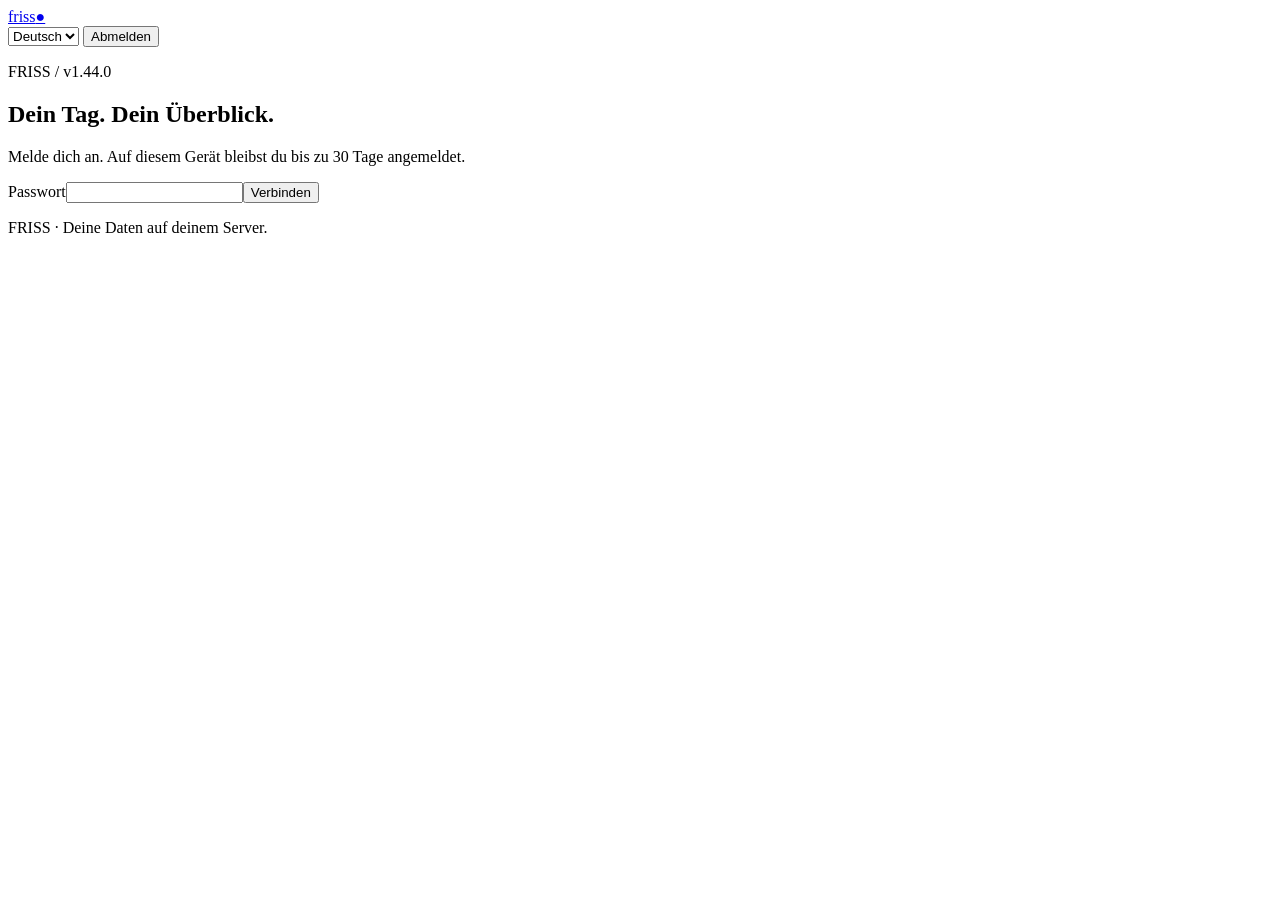
==== commit 6f293238: "feat: add remembered barcode-to-BLS capture for meals and recipes (v1.44.0) Refs #77" ====
--- a/app/static/index.html
+++ b/app/static/index.html
@@ -1,6 +1,6 @@
-<!doctype html><html lang="de"><head><meta charset="utf-8"><meta name="viewport" content="width=device-width, initial-scale=1"><link rel="manifest" href="/static/manifest.webmanifest"><link rel="apple-touch-icon" href="/static/icon-192-v182.png"><meta name="apple-mobile-web-app-capable" content="yes"><meta name="apple-mobile-web-app-title" content="Friss"><meta name="theme-color" content="#294f3d"><title>Friss · Dashboard</title><link rel="stylesheet" href="/static/style.css?v=1.43.0"><script src="/static/app.js?v=1.43.0" defer></script><script src="/static/bac.js?v=1.43.0" defer></script><script src="/static/home.js?v=1.43.0" defer></script><script src="/static/statistics.js?v=1.43.0" defer></script><script src="/static/health.js?v=1.43.0" defer></script><script src="/static/barcode.js?v=1.43.0" defer></script><script src="/static/entry-details.js?v=1.43.0" defer></script><script src="/static/favorites.js?v=1.43.0" defer></script><script src="/static/manual-ingredients.js?v=1.43.0" defer></script><script src="/static/json-import.js?v=1.43.0" defer></script><script src="/static/label-scan.js?v=1.43.0" defer></script><script src="/static/api-key.js?v=1.43.0" defer></script><script src="/static/unified-search.js?v=1.43.0" defer></script><script src="/static/backups.js?v=1.43.0" defer></script><script src="/static/recipe-import.js?v=1.43.0" defer></script><script src="/static/search-preferences.js?v=1.43.0" defer></script><script src="/static/daily-audit.js?v=1.43.0" defer></script><script src="/static/planning.js?v=1.43.0" defer></script><script src="/static/inbox.js?v=1.43.0" defer></script></head><body>
+<!doctype html><html lang="de"><head><meta charset="utf-8"><meta name="viewport" content="width=device-width, initial-scale=1"><link rel="manifest" href="/static/manifest.webmanifest"><link rel="apple-touch-icon" href="/static/icon-192-v182.png"><meta name="apple-mobile-web-app-capable" content="yes"><meta name="apple-mobile-web-app-title" content="Friss"><meta name="theme-color" content="#294f3d"><title>Friss · Dashboard</title><link rel="stylesheet" href="/static/style.css?v=1.44.0"><script src="/static/app.js?v=1.44.0" defer></script><script src="/static/bac.js?v=1.44.0" defer></script><script src="/static/home.js?v=1.44.0" defer></script><script src="/static/statistics.js?v=1.44.0" defer></script><script src="/static/health.js?v=1.44.0" defer></script><script src="/static/barcode.js?v=1.44.0" defer></script><script src="/static/entry-details.js?v=1.44.0" defer></script><script src="/static/favorites.js?v=1.44.0" defer></script><script src="/static/manual-ingredients.js?v=1.44.0" defer></script><script src="/static/json-import.js?v=1.44.0" defer></script><script src="/static/label-scan.js?v=1.44.0" defer></script><script src="/static/api-key.js?v=1.44.0" defer></script><script src="/static/unified-search.js?v=1.44.0" defer></script><script src="/static/backups.js?v=1.44.0" defer></script><script src="/static/recipe-import.js?v=1.44.0" defer></script><script src="/static/search-preferences.js?v=1.44.0" defer></script><script src="/static/daily-audit.js?v=1.44.0" defer></script><script src="/static/planning.js?v=1.44.0" defer></script><script src="/static/inbox.js?v=1.44.0" defer></script><script src="/static/barcode-bls.js?v=1.44.0" defer></script></head><body>
 <header><a class="brand" href="/">friss<span>●</span></a><div><select id="lang" aria-label="Language"><option value="de">Deutsch</option><option value="en">English</option></select> <button id="logout" data-i="logout">Abmelden</button></div></header>
-<main><section id="login" class="panel"><p class="eyebrow">FRISS / v1.43.0</p><h1 data-i="welcome">Dein Tag. Dein Überblick.</h1><p data-i="loginHint">Melde dich an. Auf diesem Gerät bleibst du bis zu 30 Tage angemeldet.</p><form id="loginForm"><label for="key" data-i="key">Passwort</label><input id="key" type="password" name="password" autocomplete="current-password" required><button class="primary" data-i="connect">Verbinden</button></form></section>
+<main><section id="login" class="panel"><p class="eyebrow">FRISS / v1.44.0</p><h1 data-i="welcome">Dein Tag. Dein Überblick.</h1><p data-i="loginHint">Melde dich an. Auf diesem Gerät bleibst du bis zu 30 Tage angemeldet.</p><form id="loginForm"><label for="key" data-i="key">Passwort</label><input id="key" type="password" name="password" autocomplete="current-password" required><button class="primary" data-i="connect">Verbinden</button></form></section>
 <div id="dashboard" hidden><nav class="pageNav" aria-label="Navigation"><button type="button" data-page="home" data-i="home">Home</button><button type="button" data-page="meals" data-i="meals">Mahlzeiten</button><button type="button" data-page="alcohol" data-i="drinks">Getränke</button><button type="button" data-page="recipes" data-i="recipes">Rezepte</button><button type="button" data-page="favorites" data-i="favorites">Favoriten</button><button type="button" data-page="manual" data-i="manualPage">Manuell</button><button type="button" data-page="statistics" data-i="statistics">Statistik</button><button type="button" data-page="health" data-i="health">Export</button><button type="button" data-page="settings" data-i="settings">Einstellungen</button></nav><div id="dayControls" class="dayControls"><input id="day" type="date" aria-label="Date"><button id="refresh" data-i="refresh">Aktualisieren</button></div>
 <section id="page-home"><div class="homeActions"><p id="homeGoalSummary" class="homeGoalSummary" aria-live="polite"></p><button id="homeBarcode" type="button" data-i-title="scanBarcode" aria-label="Barcode scannen"><svg viewBox="0 0 24 24" aria-hidden="true"><path d="M4 7V4h3M17 4h3v3M20 17v3h-3M7 20H4v-3M7 8v8M10 8v8M13 8v8M17 8v8"/></svg></button><button id="homeSearch" type="button" aria-label="Suchen"><svg viewBox="0 0 24 24" aria-hidden="true"><circle cx="10.5" cy="10.5" r="6"/><path d="m15 15 5 5"/></svg></button></div><section class="panel todayPanel"><h2 data-i="todayValues">Heutige Werte</h2><p id="todayDate" class="note"></p><h3 data-i="dailyGoals">Tagesziele</h3><div id="goalProgress" class="goalGrid"></div><h3 data-i="standardNutrition">Nährwerte</h3><dl id="standardTotals" class="nutritionList"></dl><h3 data-i="stimulants">Koffein / Alkohol</h3><table class="nutritionTable"><tbody id="stimulantTotals"></tbody></table><p data-i="bacHomeHint" class="note">Aktueller BAC: Modellschätzung aus erfassten Getränken. Kein Messwert und keine Grundlage für Fahrentscheidungen.</p><h3 data-i="otherNutrition">Mikronährstoffe</h3><table class="nutritionTable"><tbody id="otherTotals"></tbody></table><p data-i="nutrientHomeHint" class="note">Fehlende Werte bleiben unbekannt. BLS-Werte ohne geprüfte Einheit sind vorläufige Mengen in der ursprünglichen Quelleinheit; ihr Health-Export bleibt gesperrt.</p><p id="homeZeroHint" class="note" data-i="missingValuesActive" hidden></p><p id="homeCoverage" class="note"></p></section></section><section id="page-recipes" hidden><section class="panel"><h2 data-i="chefTitle">Rezept von Chefkoch importieren</h2><form id="chefLinkForm"><fieldset id="chefLinkFields"><label for="chefURL" data-i="chefURL">Chefkoch-Rezeptlink</label><input id="chefURL" type="url" maxlength="2000" placeholder="https://www.chefkoch.de/rezepte/…" required><button type="submit" data-i="chefPreview">Rezept laden und prüfen</button></fieldset></form><div id="chefReview" hidden><p class="note" data-i="chefHint"></p><a id="chefPreviewSource" target="_blank" rel="noopener"></a><p id="chefYield" class="note"></p><form id="chefReviewForm"><fieldset id="chefReviewFields"><label for="chefName" data-i="recipeName">Rezeptname</label><input id="chefName" maxlength="200" required><label for="chefServings" data-i="servings">Portionen im ganzen Rezept</label><input id="chefServings" type="number" min="0.001" step="any" required><label for="chefWeight" data-i="finishedWeight">Gesamtgewicht (g)</label><input id="chefWeight" type="number" min="0.001" step="any"><label for="chefNotes" data-i="recipeNotes">Notizen / Zubereitung</label><textarea id="chefNotes" rows="8" maxlength="10000"></textarea><h3 data-i="ingredients">Zutaten</h3><div id="chefRows"></div><button id="chefAdd" type="button" data-i="chefAdd">Zutat ergänzen</button></fieldset><button id="chefSave" class="primary" data-i="chefSave">Als neues Rezept speichern</button><button id="chefCancel" type="button" data-i="cancel">Abbrechen</button></form></div><p id="chefStatus" class="note" role="status" aria-live="polite"></p></section><div id="foodRecipeEditorHost"></div><section id="recipeEditor" class="panel recipePanel"><h2 id="recipeEditorTitle" data-i="recipes">Rezepte</h2><label for="recipeSelect" data-i="chooseManageRecipe">Rezepte auswählen / anlegen</label><select id="recipeSelect"><option value="">—</option></select><button id="newRecipe" type="button" data-i="newRecipe">Neues Rezept</button><button id="duplicateRecipe" type="button" data-i="duplicateRecipe" disabled>Rezept duplizieren</button>
 <form id="recipeForm"><label for="recipeName" data-i="recipeName">Rezeptname</label><input id="recipeName" maxlength="200" required><div id="drinkDefinitionFields" hidden><label for="recipeVolume" data-i="drinkVolume">Gesamtvolumen (ml)</label><input id="recipeVolume" type="number" min="0.001" step="any"><label for="recipeABV" data-i="drinkABV">Alkoholgehalt des gesamten Getränks (% vol)</label><input id="recipeABV" type="number" min="0" max="100" step="any"><p class="note" data-i="drinkABVHint"></p></div><div class="row"><div><label for="servings" data-i="servings">Portionen im ganzen Rezept</label><input id="servings" type="number" min="0.001" step="any" value="1" required></div><div><label for="finishedWeight" data-i="finishedWeight">Fertiges Gesamtgewicht (g, optional)</label><input id="finishedWeight" type="number" min="0.001" step="any"></div></div><h3 data-i="recipeAdditions">Zusätzliche Mengen fürs ganze Rezept</h3><p class="note" data-i="recipeAdditionsHint">Nur ergänzen, was noch nicht in den Zutaten erfasst ist. Die Mengen werden zusätzlich addiert.</p><div class="bacGrid"><div><label for="recipeWater" data-i="recipeWater">Wasser (ml)</label><input id="recipeWater" type="number" min="0" step="any" value="0" required></div><div><label for="recipeCaffeine" data-i="recipeCaffeine">Koffein (mg)</label><input id="recipeCaffeine" type="number" min="0" step="any" value="0" required></div><div><label for="recipeAlcohol" data-i="recipeAlcohol">Reiner Alkohol (g)</label><input id="recipeAlcohol" type="number" min="0" step="any" value="0" required></div></div><label for="recipeNotes" data-i="recipeNotes">Notizen / Zubereitung</label><textarea id="recipeNotes" maxlength="10000"></textarea><button class="primary" data-i="saveFuture">Nur für zukünftige Einträge speichern</button><button id="recipeAmend" type="submit" data-i="saveAmend">Speichern und bisherige Einträge korrigieren</button></form><button id="migrateRecipe" type="button" data-i="migrateDrink">Als Getränk verschieben</button><button id="logDefinedDrink" type="button" data-i="logDefinedDrink" hidden>Getränk eintragen</button><a id="recipeSourceLink" target="_blank" rel="noopener" hidden></a><p id="recipeInfo" class="note"></p>
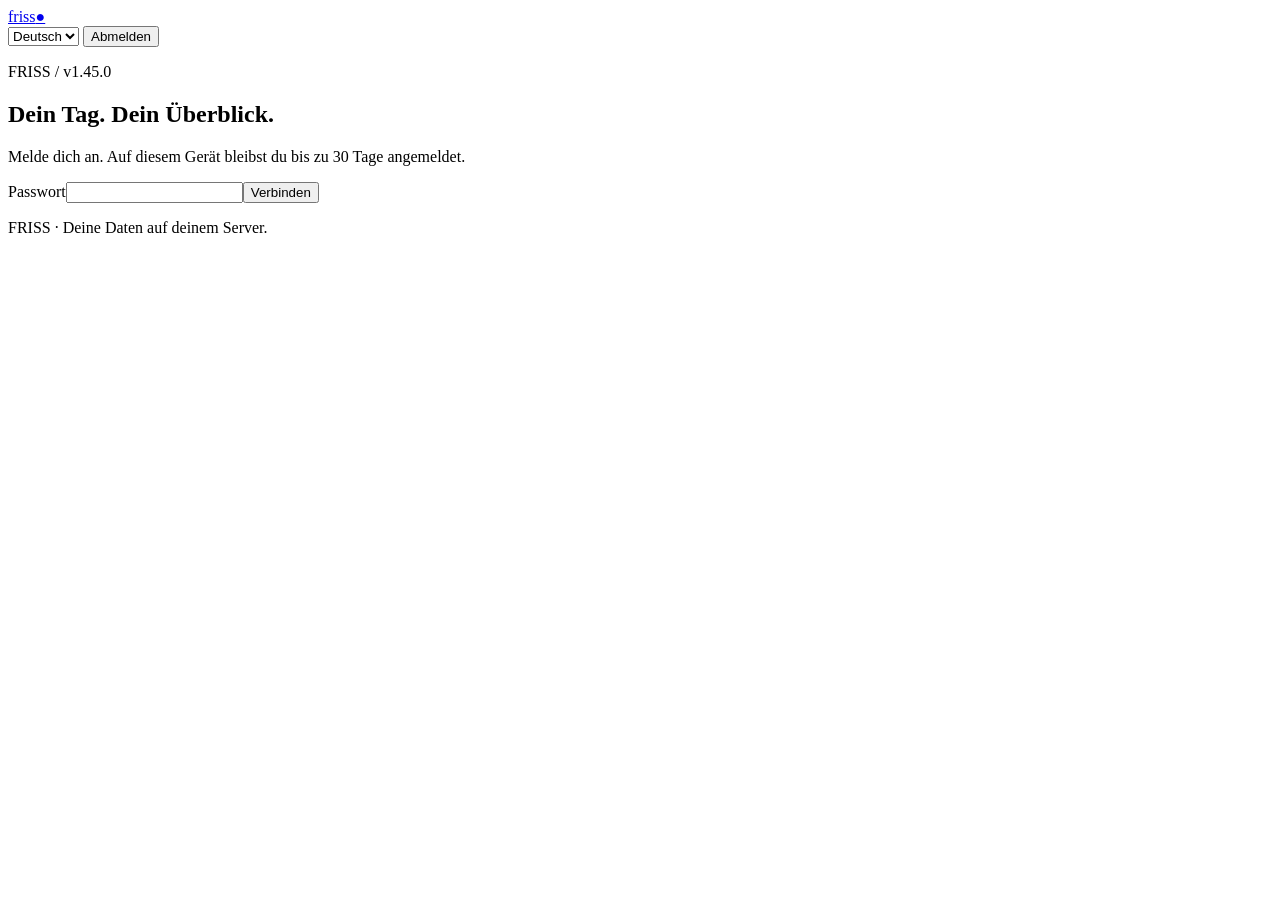
==== commit ad76f5ce: "feat: support nested recipe ingredients with frozen portions (v1.45.0) Refs #91" ====
--- a/app/static/index.html
+++ b/app/static/index.html
@@ -1,6 +1,6 @@
-<!doctype html><html lang="de"><head><meta charset="utf-8"><meta name="viewport" content="width=device-width, initial-scale=1"><link rel="manifest" href="/static/manifest.webmanifest"><link rel="apple-touch-icon" href="/static/icon-192-v182.png"><meta name="apple-mobile-web-app-capable" content="yes"><meta name="apple-mobile-web-app-title" content="Friss"><meta name="theme-color" content="#294f3d"><title>Friss · Dashboard</title><link rel="stylesheet" href="/static/style.css?v=1.44.0"><script src="/static/app.js?v=1.44.0" defer></script><script src="/static/bac.js?v=1.44.0" defer></script><script src="/static/home.js?v=1.44.0" defer></script><script src="/static/statistics.js?v=1.44.0" defer></script><script src="/static/health.js?v=1.44.0" defer></script><script src="/static/barcode.js?v=1.44.0" defer></script><script src="/static/entry-details.js?v=1.44.0" defer></script><script src="/static/favorites.js?v=1.44.0" defer></script><script src="/static/manual-ingredients.js?v=1.44.0" defer></script><script src="/static/json-import.js?v=1.44.0" defer></script><script src="/static/label-scan.js?v=1.44.0" defer></script><script src="/static/api-key.js?v=1.44.0" defer></script><script src="/static/unified-search.js?v=1.44.0" defer></script><script src="/static/backups.js?v=1.44.0" defer></script><script src="/static/recipe-import.js?v=1.44.0" defer></script><script src="/static/search-preferences.js?v=1.44.0" defer></script><script src="/static/daily-audit.js?v=1.44.0" defer></script><script src="/static/planning.js?v=1.44.0" defer></script><script src="/static/inbox.js?v=1.44.0" defer></script><script src="/static/barcode-bls.js?v=1.44.0" defer></script></head><body>
+<!doctype html><html lang="de"><head><meta charset="utf-8"><meta name="viewport" content="width=device-width, initial-scale=1"><link rel="manifest" href="/static/manifest.webmanifest"><link rel="apple-touch-icon" href="/static/icon-192-v182.png"><meta name="apple-mobile-web-app-capable" content="yes"><meta name="apple-mobile-web-app-title" content="Friss"><meta name="theme-color" content="#294f3d"><title>Friss · Dashboard</title><link rel="stylesheet" href="/static/style.css?v=1.45.0"><script src="/static/app.js?v=1.45.0" defer></script><script src="/static/bac.js?v=1.45.0" defer></script><script src="/static/home.js?v=1.45.0" defer></script><script src="/static/statistics.js?v=1.45.0" defer></script><script src="/static/health.js?v=1.45.0" defer></script><script src="/static/barcode.js?v=1.45.0" defer></script><script src="/static/entry-details.js?v=1.45.0" defer></script><script src="/static/favorites.js?v=1.45.0" defer></script><script src="/static/manual-ingredients.js?v=1.45.0" defer></script><script src="/static/json-import.js?v=1.45.0" defer></script><script src="/static/label-scan.js?v=1.45.0" defer></script><script src="/static/api-key.js?v=1.45.0" defer></script><script src="/static/unified-search.js?v=1.45.0" defer></script><script src="/static/backups.js?v=1.45.0" defer></script><script src="/static/recipe-import.js?v=1.45.0" defer></script><script src="/static/search-preferences.js?v=1.45.0" defer></script><script src="/static/daily-audit.js?v=1.45.0" defer></script><script src="/static/planning.js?v=1.45.0" defer></script><script src="/static/inbox.js?v=1.45.0" defer></script><script src="/static/barcode-bls.js?v=1.45.0" defer></script></head><body>
 <header><a class="brand" href="/">friss<span>●</span></a><div><select id="lang" aria-label="Language"><option value="de">Deutsch</option><option value="en">English</option></select> <button id="logout" data-i="logout">Abmelden</button></div></header>
-<main><section id="login" class="panel"><p class="eyebrow">FRISS / v1.44.0</p><h1 data-i="welcome">Dein Tag. Dein Überblick.</h1><p data-i="loginHint">Melde dich an. Auf diesem Gerät bleibst du bis zu 30 Tage angemeldet.</p><form id="loginForm"><label for="key" data-i="key">Passwort</label><input id="key" type="password" name="password" autocomplete="current-password" required><button class="primary" data-i="connect">Verbinden</button></form></section>
+<main><section id="login" class="panel"><p class="eyebrow">FRISS / v1.45.0</p><h1 data-i="welcome">Dein Tag. Dein Überblick.</h1><p data-i="loginHint">Melde dich an. Auf diesem Gerät bleibst du bis zu 30 Tage angemeldet.</p><form id="loginForm"><label for="key" data-i="key">Passwort</label><input id="key" type="password" name="password" autocomplete="current-password" required><button class="primary" data-i="connect">Verbinden</button></form></section>
 <div id="dashboard" hidden><nav class="pageNav" aria-label="Navigation"><button type="button" data-page="home" data-i="home">Home</button><button type="button" data-page="meals" data-i="meals">Mahlzeiten</button><button type="button" data-page="alcohol" data-i="drinks">Getränke</button><button type="button" data-page="recipes" data-i="recipes">Rezepte</button><button type="button" data-page="favorites" data-i="favorites">Favoriten</button><button type="button" data-page="manual" data-i="manualPage">Manuell</button><button type="button" data-page="statistics" data-i="statistics">Statistik</button><button type="button" data-page="health" data-i="health">Export</button><button type="button" data-page="settings" data-i="settings">Einstellungen</button></nav><div id="dayControls" class="dayControls"><input id="day" type="date" aria-label="Date"><button id="refresh" data-i="refresh">Aktualisieren</button></div>
 <section id="page-home"><div class="homeActions"><p id="homeGoalSummary" class="homeGoalSummary" aria-live="polite"></p><button id="homeBarcode" type="button" data-i-title="scanBarcode" aria-label="Barcode scannen"><svg viewBox="0 0 24 24" aria-hidden="true"><path d="M4 7V4h3M17 4h3v3M20 17v3h-3M7 20H4v-3M7 8v8M10 8v8M13 8v8M17 8v8"/></svg></button><button id="homeSearch" type="button" aria-label="Suchen"><svg viewBox="0 0 24 24" aria-hidden="true"><circle cx="10.5" cy="10.5" r="6"/><path d="m15 15 5 5"/></svg></button></div><section class="panel todayPanel"><h2 data-i="todayValues">Heutige Werte</h2><p id="todayDate" class="note"></p><h3 data-i="dailyGoals">Tagesziele</h3><div id="goalProgress" class="goalGrid"></div><h3 data-i="standardNutrition">Nährwerte</h3><dl id="standardTotals" class="nutritionList"></dl><h3 data-i="stimulants">Koffein / Alkohol</h3><table class="nutritionTable"><tbody id="stimulantTotals"></tbody></table><p data-i="bacHomeHint" class="note">Aktueller BAC: Modellschätzung aus erfassten Getränken. Kein Messwert und keine Grundlage für Fahrentscheidungen.</p><h3 data-i="otherNutrition">Mikronährstoffe</h3><table class="nutritionTable"><tbody id="otherTotals"></tbody></table><p data-i="nutrientHomeHint" class="note">Fehlende Werte bleiben unbekannt. BLS-Werte ohne geprüfte Einheit sind vorläufige Mengen in der ursprünglichen Quelleinheit; ihr Health-Export bleibt gesperrt.</p><p id="homeZeroHint" class="note" data-i="missingValuesActive" hidden></p><p id="homeCoverage" class="note"></p></section></section><section id="page-recipes" hidden><section class="panel"><h2 data-i="chefTitle">Rezept von Chefkoch importieren</h2><form id="chefLinkForm"><fieldset id="chefLinkFields"><label for="chefURL" data-i="chefURL">Chefkoch-Rezeptlink</label><input id="chefURL" type="url" maxlength="2000" placeholder="https://www.chefkoch.de/rezepte/…" required><button type="submit" data-i="chefPreview">Rezept laden und prüfen</button></fieldset></form><div id="chefReview" hidden><p class="note" data-i="chefHint"></p><a id="chefPreviewSource" target="_blank" rel="noopener"></a><p id="chefYield" class="note"></p><form id="chefReviewForm"><fieldset id="chefReviewFields"><label for="chefName" data-i="recipeName">Rezeptname</label><input id="chefName" maxlength="200" required><label for="chefServings" data-i="servings">Portionen im ganzen Rezept</label><input id="chefServings" type="number" min="0.001" step="any" required><label for="chefWeight" data-i="finishedWeight">Gesamtgewicht (g)</label><input id="chefWeight" type="number" min="0.001" step="any"><label for="chefNotes" data-i="recipeNotes">Notizen / Zubereitung</label><textarea id="chefNotes" rows="8" maxlength="10000"></textarea><h3 data-i="ingredients">Zutaten</h3><div id="chefRows"></div><button id="chefAdd" type="button" data-i="chefAdd">Zutat ergänzen</button></fieldset><button id="chefSave" class="primary" data-i="chefSave">Als neues Rezept speichern</button><button id="chefCancel" type="button" data-i="cancel">Abbrechen</button></form></div><p id="chefStatus" class="note" role="status" aria-live="polite"></p></section><div id="foodRecipeEditorHost"></div><section id="recipeEditor" class="panel recipePanel"><h2 id="recipeEditorTitle" data-i="recipes">Rezepte</h2><label for="recipeSelect" data-i="chooseManageRecipe">Rezepte auswählen / anlegen</label><select id="recipeSelect"><option value="">—</option></select><button id="newRecipe" type="button" data-i="newRecipe">Neues Rezept</button><button id="duplicateRecipe" type="button" data-i="duplicateRecipe" disabled>Rezept duplizieren</button>
 <form id="recipeForm"><label for="recipeName" data-i="recipeName">Rezeptname</label><input id="recipeName" maxlength="200" required><div id="drinkDefinitionFields" hidden><label for="recipeVolume" data-i="drinkVolume">Gesamtvolumen (ml)</label><input id="recipeVolume" type="number" min="0.001" step="any"><label for="recipeABV" data-i="drinkABV">Alkoholgehalt des gesamten Getränks (% vol)</label><input id="recipeABV" type="number" min="0" max="100" step="any"><p class="note" data-i="drinkABVHint"></p></div><div class="row"><div><label for="servings" data-i="servings">Portionen im ganzen Rezept</label><input id="servings" type="number" min="0.001" step="any" value="1" required></div><div><label for="finishedWeight" data-i="finishedWeight">Fertiges Gesamtgewicht (g, optional)</label><input id="finishedWeight" type="number" min="0.001" step="any"></div></div><h3 data-i="recipeAdditions">Zusätzliche Mengen fürs ganze Rezept</h3><p class="note" data-i="recipeAdditionsHint">Nur ergänzen, was noch nicht in den Zutaten erfasst ist. Die Mengen werden zusätzlich addiert.</p><div class="bacGrid"><div><label for="recipeWater" data-i="recipeWater">Wasser (ml)</label><input id="recipeWater" type="number" min="0" step="any" value="0" required></div><div><label for="recipeCaffeine" data-i="recipeCaffeine">Koffein (mg)</label><input id="recipeCaffeine" type="number" min="0" step="any" value="0" required></div><div><label for="recipeAlcohol" data-i="recipeAlcohol">Reiner Alkohol (g)</label><input id="recipeAlcohol" type="number" min="0" step="any" value="0" required></div></div><label for="recipeNotes" data-i="recipeNotes">Notizen / Zubereitung</label><textarea id="recipeNotes" maxlength="10000"></textarea><button class="primary" data-i="saveFuture">Nur für zukünftige Einträge speichern</button><button id="recipeAmend" type="submit" data-i="saveAmend">Speichern und bisherige Einträge korrigieren</button></form><button id="migrateRecipe" type="button" data-i="migrateDrink">Als Getränk verschieben</button><button id="logDefinedDrink" type="button" data-i="logDefinedDrink" hidden>Getränk eintragen</button><a id="recipeSourceLink" target="_blank" rel="noopener" hidden></a><p id="recipeInfo" class="note"></p>
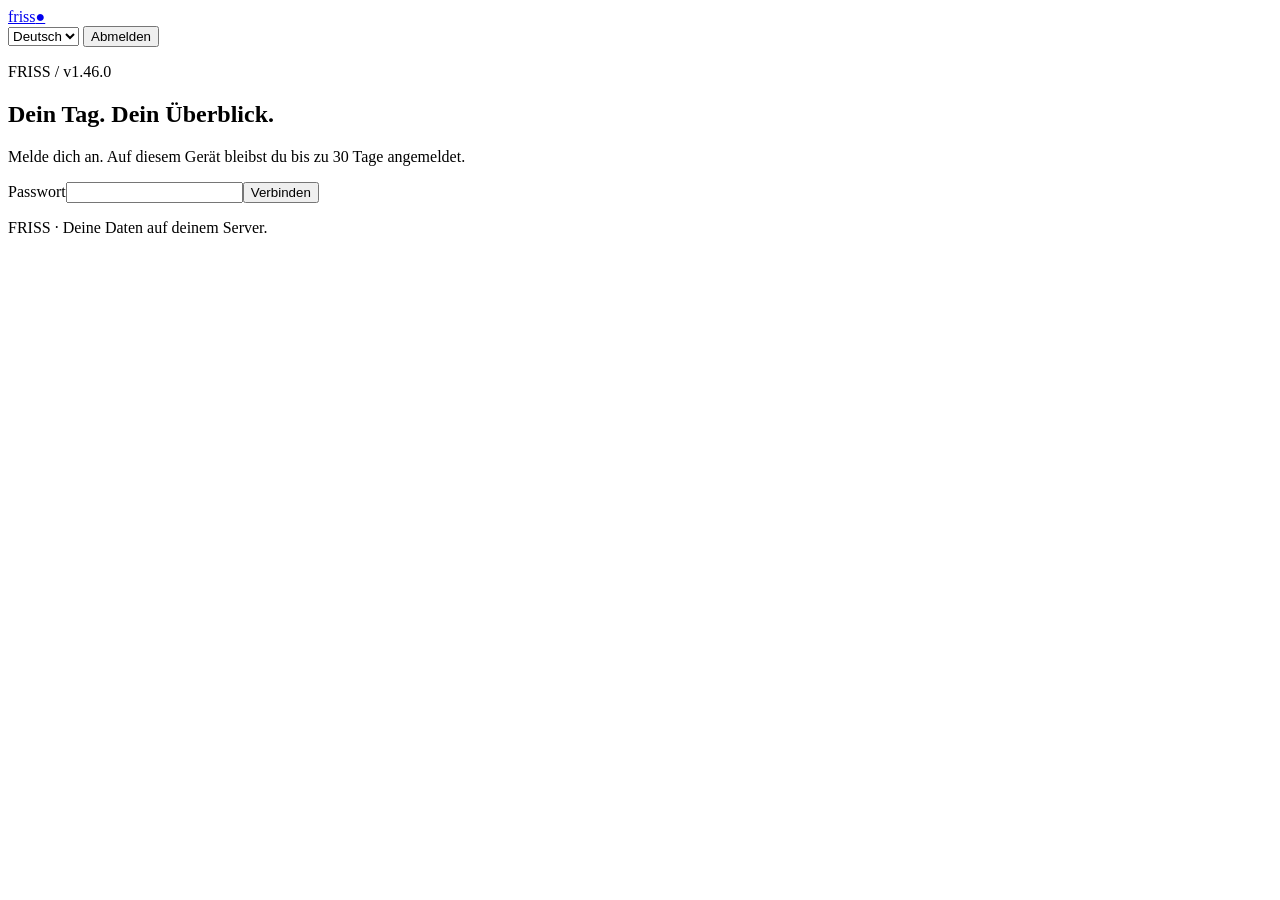
==== commit c5e76a56: "feat: warn about empty OFF nutrition and refresh selected entries (v1.46.0) Refs #92" ====
--- a/app/static/index.html
+++ b/app/static/index.html
@@ -1,6 +1,6 @@
-<!doctype html><html lang="de"><head><meta charset="utf-8"><meta name="viewport" content="width=device-width, initial-scale=1"><link rel="manifest" href="/static/manifest.webmanifest"><link rel="apple-touch-icon" href="/static/icon-192-v182.png"><meta name="apple-mobile-web-app-capable" content="yes"><meta name="apple-mobile-web-app-title" content="Friss"><meta name="theme-color" content="#294f3d"><title>Friss · Dashboard</title><link rel="stylesheet" href="/static/style.css?v=1.45.0"><script src="/static/app.js?v=1.45.0" defer></script><script src="/static/bac.js?v=1.45.0" defer></script><script src="/static/home.js?v=1.45.0" defer></script><script src="/static/statistics.js?v=1.45.0" defer></script><script src="/static/health.js?v=1.45.0" defer></script><script src="/static/barcode.js?v=1.45.0" defer></script><script src="/static/entry-details.js?v=1.45.0" defer></script><script src="/static/favorites.js?v=1.45.0" defer></script><script src="/static/manual-ingredients.js?v=1.45.0" defer></script><script src="/static/json-import.js?v=1.45.0" defer></script><script src="/static/label-scan.js?v=1.45.0" defer></script><script src="/static/api-key.js?v=1.45.0" defer></script><script src="/static/unified-search.js?v=1.45.0" defer></script><script src="/static/backups.js?v=1.45.0" defer></script><script src="/static/recipe-import.js?v=1.45.0" defer></script><script src="/static/search-preferences.js?v=1.45.0" defer></script><script src="/static/daily-audit.js?v=1.45.0" defer></script><script src="/static/planning.js?v=1.45.0" defer></script><script src="/static/inbox.js?v=1.45.0" defer></script><script src="/static/barcode-bls.js?v=1.45.0" defer></script></head><body>
+<!doctype html><html lang="de"><head><meta charset="utf-8"><meta name="viewport" content="width=device-width, initial-scale=1"><link rel="manifest" href="/static/manifest.webmanifest"><link rel="apple-touch-icon" href="/static/icon-192-v182.png"><meta name="apple-mobile-web-app-capable" content="yes"><meta name="apple-mobile-web-app-title" content="Friss"><meta name="theme-color" content="#294f3d"><title>Friss · Dashboard</title><link rel="stylesheet" href="/static/style.css?v=1.46.0"><script src="/static/app.js?v=1.46.0" defer></script><script src="/static/bac.js?v=1.46.0" defer></script><script src="/static/home.js?v=1.46.0" defer></script><script src="/static/statistics.js?v=1.46.0" defer></script><script src="/static/health.js?v=1.46.0" defer></script><script src="/static/barcode.js?v=1.46.0" defer></script><script src="/static/entry-details.js?v=1.46.0" defer></script><script src="/static/favorites.js?v=1.46.0" defer></script><script src="/static/manual-ingredients.js?v=1.46.0" defer></script><script src="/static/json-import.js?v=1.46.0" defer></script><script src="/static/label-scan.js?v=1.46.0" defer></script><script src="/static/api-key.js?v=1.46.0" defer></script><script src="/static/unified-search.js?v=1.46.0" defer></script><script src="/static/backups.js?v=1.46.0" defer></script><script src="/static/recipe-import.js?v=1.46.0" defer></script><script src="/static/search-preferences.js?v=1.46.0" defer></script><script src="/static/daily-audit.js?v=1.46.0" defer></script><script src="/static/planning.js?v=1.46.0" defer></script><script src="/static/inbox.js?v=1.46.0" defer></script><script src="/static/barcode-bls.js?v=1.46.0" defer></script><script src="/static/off-refresh.js?v=1.46.0" defer></script></head><body>
 <header><a class="brand" href="/">friss<span>●</span></a><div><select id="lang" aria-label="Language"><option value="de">Deutsch</option><option value="en">English</option></select> <button id="logout" data-i="logout">Abmelden</button></div></header>
-<main><section id="login" class="panel"><p class="eyebrow">FRISS / v1.45.0</p><h1 data-i="welcome">Dein Tag. Dein Überblick.</h1><p data-i="loginHint">Melde dich an. Auf diesem Gerät bleibst du bis zu 30 Tage angemeldet.</p><form id="loginForm"><label for="key" data-i="key">Passwort</label><input id="key" type="password" name="password" autocomplete="current-password" required><button class="primary" data-i="connect">Verbinden</button></form></section>
+<main><section id="login" class="panel"><p class="eyebrow">FRISS / v1.46.0</p><h1 data-i="welcome">Dein Tag. Dein Überblick.</h1><p data-i="loginHint">Melde dich an. Auf diesem Gerät bleibst du bis zu 30 Tage angemeldet.</p><form id="loginForm"><label for="key" data-i="key">Passwort</label><input id="key" type="password" name="password" autocomplete="current-password" required><button class="primary" data-i="connect">Verbinden</button></form></section>
 <div id="dashboard" hidden><nav class="pageNav" aria-label="Navigation"><button type="button" data-page="home" data-i="home">Home</button><button type="button" data-page="meals" data-i="meals">Mahlzeiten</button><button type="button" data-page="alcohol" data-i="drinks">Getränke</button><button type="button" data-page="recipes" data-i="recipes">Rezepte</button><button type="button" data-page="favorites" data-i="favorites">Favoriten</button><button type="button" data-page="manual" data-i="manualPage">Manuell</button><button type="button" data-page="statistics" data-i="statistics">Statistik</button><button type="button" data-page="health" data-i="health">Export</button><button type="button" data-page="settings" data-i="settings">Einstellungen</button></nav><div id="dayControls" class="dayControls"><input id="day" type="date" aria-label="Date"><button id="refresh" data-i="refresh">Aktualisieren</button></div>
 <section id="page-home"><div class="homeActions"><p id="homeGoalSummary" class="homeGoalSummary" aria-live="polite"></p><button id="homeBarcode" type="button" data-i-title="scanBarcode" aria-label="Barcode scannen"><svg viewBox="0 0 24 24" aria-hidden="true"><path d="M4 7V4h3M17 4h3v3M20 17v3h-3M7 20H4v-3M7 8v8M10 8v8M13 8v8M17 8v8"/></svg></button><button id="homeSearch" type="button" aria-label="Suchen"><svg viewBox="0 0 24 24" aria-hidden="true"><circle cx="10.5" cy="10.5" r="6"/><path d="m15 15 5 5"/></svg></button></div><section class="panel todayPanel"><h2 data-i="todayValues">Heutige Werte</h2><p id="todayDate" class="note"></p><h3 data-i="dailyGoals">Tagesziele</h3><div id="goalProgress" class="goalGrid"></div><h3 data-i="standardNutrition">Nährwerte</h3><dl id="standardTotals" class="nutritionList"></dl><h3 data-i="stimulants">Koffein / Alkohol</h3><table class="nutritionTable"><tbody id="stimulantTotals"></tbody></table><p data-i="bacHomeHint" class="note">Aktueller BAC: Modellschätzung aus erfassten Getränken. Kein Messwert und keine Grundlage für Fahrentscheidungen.</p><h3 data-i="otherNutrition">Mikronährstoffe</h3><table class="nutritionTable"><tbody id="otherTotals"></tbody></table><p data-i="nutrientHomeHint" class="note">Fehlende Werte bleiben unbekannt. BLS-Werte ohne geprüfte Einheit sind vorläufige Mengen in der ursprünglichen Quelleinheit; ihr Health-Export bleibt gesperrt.</p><p id="homeZeroHint" class="note" data-i="missingValuesActive" hidden></p><p id="homeCoverage" class="note"></p></section></section><section id="page-recipes" hidden><section class="panel"><h2 data-i="chefTitle">Rezept von Chefkoch importieren</h2><form id="chefLinkForm"><fieldset id="chefLinkFields"><label for="chefURL" data-i="chefURL">Chefkoch-Rezeptlink</label><input id="chefURL" type="url" maxlength="2000" placeholder="https://www.chefkoch.de/rezepte/…" required><button type="submit" data-i="chefPreview">Rezept laden und prüfen</button></fieldset></form><div id="chefReview" hidden><p class="note" data-i="chefHint"></p><a id="chefPreviewSource" target="_blank" rel="noopener"></a><p id="chefYield" class="note"></p><form id="chefReviewForm"><fieldset id="chefReviewFields"><label for="chefName" data-i="recipeName">Rezeptname</label><input id="chefName" maxlength="200" required><label for="chefServings" data-i="servings">Portionen im ganzen Rezept</label><input id="chefServings" type="number" min="0.001" step="any" required><label for="chefWeight" data-i="finishedWeight">Gesamtgewicht (g)</label><input id="chefWeight" type="number" min="0.001" step="any"><label for="chefNotes" data-i="recipeNotes">Notizen / Zubereitung</label><textarea id="chefNotes" rows="8" maxlength="10000"></textarea><h3 data-i="ingredients">Zutaten</h3><div id="chefRows"></div><button id="chefAdd" type="button" data-i="chefAdd">Zutat ergänzen</button></fieldset><button id="chefSave" class="primary" data-i="chefSave">Als neues Rezept speichern</button><button id="chefCancel" type="button" data-i="cancel">Abbrechen</button></form></div><p id="chefStatus" class="note" role="status" aria-live="polite"></p></section><div id="foodRecipeEditorHost"></div><section id="recipeEditor" class="panel recipePanel"><h2 id="recipeEditorTitle" data-i="recipes">Rezepte</h2><label for="recipeSelect" data-i="chooseManageRecipe">Rezepte auswählen / anlegen</label><select id="recipeSelect"><option value="">—</option></select><button id="newRecipe" type="button" data-i="newRecipe">Neues Rezept</button><button id="duplicateRecipe" type="button" data-i="duplicateRecipe" disabled>Rezept duplizieren</button>
 <form id="recipeForm"><label for="recipeName" data-i="recipeName">Rezeptname</label><input id="recipeName" maxlength="200" required><div id="drinkDefinitionFields" hidden><label for="recipeVolume" data-i="drinkVolume">Gesamtvolumen (ml)</label><input id="recipeVolume" type="number" min="0.001" step="any"><label for="recipeABV" data-i="drinkABV">Alkoholgehalt des gesamten Getränks (% vol)</label><input id="recipeABV" type="number" min="0" max="100" step="any"><p class="note" data-i="drinkABVHint"></p></div><div class="row"><div><label for="servings" data-i="servings">Portionen im ganzen Rezept</label><input id="servings" type="number" min="0.001" step="any" value="1" required></div><div><label for="finishedWeight" data-i="finishedWeight">Fertiges Gesamtgewicht (g, optional)</label><input id="finishedWeight" type="number" min="0.001" step="any"></div></div><h3 data-i="recipeAdditions">Zusätzliche Mengen fürs ganze Rezept</h3><p class="note" data-i="recipeAdditionsHint">Nur ergänzen, was noch nicht in den Zutaten erfasst ist. Die Mengen werden zusätzlich addiert.</p><div class="bacGrid"><div><label for="recipeWater" data-i="recipeWater">Wasser (ml)</label><input id="recipeWater" type="number" min="0" step="any" value="0" required></div><div><label for="recipeCaffeine" data-i="recipeCaffeine">Koffein (mg)</label><input id="recipeCaffeine" type="number" min="0" step="any" value="0" required></div><div><label for="recipeAlcohol" data-i="recipeAlcohol">Reiner Alkohol (g)</label><input id="recipeAlcohol" type="number" min="0" step="any" value="0" required></div></div><label for="recipeNotes" data-i="recipeNotes">Notizen / Zubereitung</label><textarea id="recipeNotes" maxlength="10000"></textarea><button class="primary" data-i="saveFuture">Nur für zukünftige Einträge speichern</button><button id="recipeAmend" type="submit" data-i="saveAmend">Speichern und bisherige Einträge korrigieren</button></form><button id="migrateRecipe" type="button" data-i="migrateDrink">Als Getränk verschieben</button><button id="logDefinedDrink" type="button" data-i="logDefinedDrink" hidden>Getränk eintragen</button><a id="recipeSourceLink" target="_blank" rel="noopener" hidden></a><p id="recipeInfo" class="note"></p>
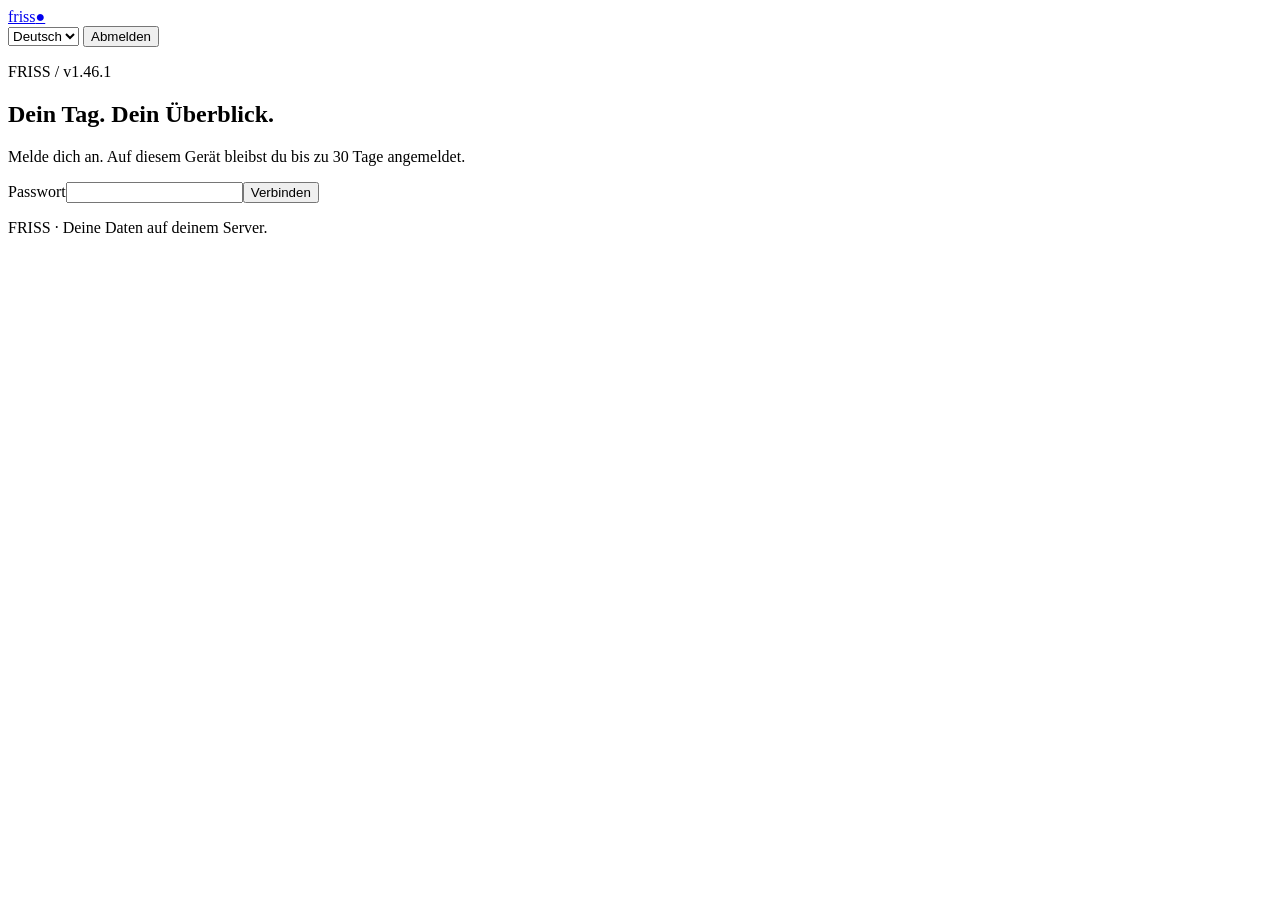
==== commit fac0de41: "fix: import OFF micronutrients with normalized units (v1.46.1) Refs #93" ====
--- a/app/static/index.html
+++ b/app/static/index.html
@@ -1,6 +1,6 @@
-<!doctype html><html lang="de"><head><meta charset="utf-8"><meta name="viewport" content="width=device-width, initial-scale=1"><link rel="manifest" href="/static/manifest.webmanifest"><link rel="apple-touch-icon" href="/static/icon-192-v182.png"><meta name="apple-mobile-web-app-capable" content="yes"><meta name="apple-mobile-web-app-title" content="Friss"><meta name="theme-color" content="#294f3d"><title>Friss · Dashboard</title><link rel="stylesheet" href="/static/style.css?v=1.46.0"><script src="/static/app.js?v=1.46.0" defer></script><script src="/static/bac.js?v=1.46.0" defer></script><script src="/static/home.js?v=1.46.0" defer></script><script src="/static/statistics.js?v=1.46.0" defer></script><script src="/static/health.js?v=1.46.0" defer></script><script src="/static/barcode.js?v=1.46.0" defer></script><script src="/static/entry-details.js?v=1.46.0" defer></script><script src="/static/favorites.js?v=1.46.0" defer></script><script src="/static/manual-ingredients.js?v=1.46.0" defer></script><script src="/static/json-import.js?v=1.46.0" defer></script><script src="/static/label-scan.js?v=1.46.0" defer></script><script src="/static/api-key.js?v=1.46.0" defer></script><script src="/static/unified-search.js?v=1.46.0" defer></script><script src="/static/backups.js?v=1.46.0" defer></script><script src="/static/recipe-import.js?v=1.46.0" defer></script><script src="/static/search-preferences.js?v=1.46.0" defer></script><script src="/static/daily-audit.js?v=1.46.0" defer></script><script src="/static/planning.js?v=1.46.0" defer></script><script src="/static/inbox.js?v=1.46.0" defer></script><script src="/static/barcode-bls.js?v=1.46.0" defer></script><script src="/static/off-refresh.js?v=1.46.0" defer></script></head><body>
+<!doctype html><html lang="de"><head><meta charset="utf-8"><meta name="viewport" content="width=device-width, initial-scale=1"><link rel="manifest" href="/static/manifest.webmanifest"><link rel="apple-touch-icon" href="/static/icon-192-v182.png"><meta name="apple-mobile-web-app-capable" content="yes"><meta name="apple-mobile-web-app-title" content="Friss"><meta name="theme-color" content="#294f3d"><title>Friss · Dashboard</title><link rel="stylesheet" href="/static/style.css?v=1.46.1"><script src="/static/app.js?v=1.46.1" defer></script><script src="/static/bac.js?v=1.46.1" defer></script><script src="/static/home.js?v=1.46.1" defer></script><script src="/static/statistics.js?v=1.46.1" defer></script><script src="/static/health.js?v=1.46.1" defer></script><script src="/static/barcode.js?v=1.46.1" defer></script><script src="/static/entry-details.js?v=1.46.1" defer></script><script src="/static/favorites.js?v=1.46.1" defer></script><script src="/static/manual-ingredients.js?v=1.46.1" defer></script><script src="/static/json-import.js?v=1.46.1" defer></script><script src="/static/label-scan.js?v=1.46.1" defer></script><script src="/static/api-key.js?v=1.46.1" defer></script><script src="/static/unified-search.js?v=1.46.1" defer></script><script src="/static/backups.js?v=1.46.1" defer></script><script src="/static/recipe-import.js?v=1.46.1" defer></script><script src="/static/search-preferences.js?v=1.46.1" defer></script><script src="/static/daily-audit.js?v=1.46.1" defer></script><script src="/static/planning.js?v=1.46.1" defer></script><script src="/static/inbox.js?v=1.46.1" defer></script><script src="/static/barcode-bls.js?v=1.46.1" defer></script><script src="/static/off-refresh.js?v=1.46.1" defer></script></head><body>
 <header><a class="brand" href="/">friss<span>●</span></a><div><select id="lang" aria-label="Language"><option value="de">Deutsch</option><option value="en">English</option></select> <button id="logout" data-i="logout">Abmelden</button></div></header>
-<main><section id="login" class="panel"><p class="eyebrow">FRISS / v1.46.0</p><h1 data-i="welcome">Dein Tag. Dein Überblick.</h1><p data-i="loginHint">Melde dich an. Auf diesem Gerät bleibst du bis zu 30 Tage angemeldet.</p><form id="loginForm"><label for="key" data-i="key">Passwort</label><input id="key" type="password" name="password" autocomplete="current-password" required><button class="primary" data-i="connect">Verbinden</button></form></section>
+<main><section id="login" class="panel"><p class="eyebrow">FRISS / v1.46.1</p><h1 data-i="welcome">Dein Tag. Dein Überblick.</h1><p data-i="loginHint">Melde dich an. Auf diesem Gerät bleibst du bis zu 30 Tage angemeldet.</p><form id="loginForm"><label for="key" data-i="key">Passwort</label><input id="key" type="password" name="password" autocomplete="current-password" required><button class="primary" data-i="connect">Verbinden</button></form></section>
 <div id="dashboard" hidden><nav class="pageNav" aria-label="Navigation"><button type="button" data-page="home" data-i="home">Home</button><button type="button" data-page="meals" data-i="meals">Mahlzeiten</button><button type="button" data-page="alcohol" data-i="drinks">Getränke</button><button type="button" data-page="recipes" data-i="recipes">Rezepte</button><button type="button" data-page="favorites" data-i="favorites">Favoriten</button><button type="button" data-page="manual" data-i="manualPage">Manuell</button><button type="button" data-page="statistics" data-i="statistics">Statistik</button><button type="button" data-page="health" data-i="health">Export</button><button type="button" data-page="settings" data-i="settings">Einstellungen</button></nav><div id="dayControls" class="dayControls"><input id="day" type="date" aria-label="Date"><button id="refresh" data-i="refresh">Aktualisieren</button></div>
 <section id="page-home"><div class="homeActions"><p id="homeGoalSummary" class="homeGoalSummary" aria-live="polite"></p><button id="homeBarcode" type="button" data-i-title="scanBarcode" aria-label="Barcode scannen"><svg viewBox="0 0 24 24" aria-hidden="true"><path d="M4 7V4h3M17 4h3v3M20 17v3h-3M7 20H4v-3M7 8v8M10 8v8M13 8v8M17 8v8"/></svg></button><button id="homeSearch" type="button" aria-label="Suchen"><svg viewBox="0 0 24 24" aria-hidden="true"><circle cx="10.5" cy="10.5" r="6"/><path d="m15 15 5 5"/></svg></button></div><section class="panel todayPanel"><h2 data-i="todayValues">Heutige Werte</h2><p id="todayDate" class="note"></p><h3 data-i="dailyGoals">Tagesziele</h3><div id="goalProgress" class="goalGrid"></div><h3 data-i="standardNutrition">Nährwerte</h3><dl id="standardTotals" class="nutritionList"></dl><h3 data-i="stimulants">Koffein / Alkohol</h3><table class="nutritionTable"><tbody id="stimulantTotals"></tbody></table><p data-i="bacHomeHint" class="note">Aktueller BAC: Modellschätzung aus erfassten Getränken. Kein Messwert und keine Grundlage für Fahrentscheidungen.</p><h3 data-i="otherNutrition">Mikronährstoffe</h3><table class="nutritionTable"><tbody id="otherTotals"></tbody></table><p data-i="nutrientHomeHint" class="note">Fehlende Werte bleiben unbekannt. BLS-Werte ohne geprüfte Einheit sind vorläufige Mengen in der ursprünglichen Quelleinheit; ihr Health-Export bleibt gesperrt.</p><p id="homeZeroHint" class="note" data-i="missingValuesActive" hidden></p><p id="homeCoverage" class="note"></p></section></section><section id="page-recipes" hidden><section class="panel"><h2 data-i="chefTitle">Rezept von Chefkoch importieren</h2><form id="chefLinkForm"><fieldset id="chefLinkFields"><label for="chefURL" data-i="chefURL">Chefkoch-Rezeptlink</label><input id="chefURL" type="url" maxlength="2000" placeholder="https://www.chefkoch.de/rezepte/…" required><button type="submit" data-i="chefPreview">Rezept laden und prüfen</button></fieldset></form><div id="chefReview" hidden><p class="note" data-i="chefHint"></p><a id="chefPreviewSource" target="_blank" rel="noopener"></a><p id="chefYield" class="note"></p><form id="chefReviewForm"><fieldset id="chefReviewFields"><label for="chefName" data-i="recipeName">Rezeptname</label><input id="chefName" maxlength="200" required><label for="chefServings" data-i="servings">Portionen im ganzen Rezept</label><input id="chefServings" type="number" min="0.001" step="any" required><label for="chefWeight" data-i="finishedWeight">Gesamtgewicht (g)</label><input id="chefWeight" type="number" min="0.001" step="any"><label for="chefNotes" data-i="recipeNotes">Notizen / Zubereitung</label><textarea id="chefNotes" rows="8" maxlength="10000"></textarea><h3 data-i="ingredients">Zutaten</h3><div id="chefRows"></div><button id="chefAdd" type="button" data-i="chefAdd">Zutat ergänzen</button></fieldset><button id="chefSave" class="primary" data-i="chefSave">Als neues Rezept speichern</button><button id="chefCancel" type="button" data-i="cancel">Abbrechen</button></form></div><p id="chefStatus" class="note" role="status" aria-live="polite"></p></section><div id="foodRecipeEditorHost"></div><section id="recipeEditor" class="panel recipePanel"><h2 id="recipeEditorTitle" data-i="recipes">Rezepte</h2><label for="recipeSelect" data-i="chooseManageRecipe">Rezepte auswählen / anlegen</label><select id="recipeSelect"><option value="">—</option></select><button id="newRecipe" type="button" data-i="newRecipe">Neues Rezept</button><button id="duplicateRecipe" type="button" data-i="duplicateRecipe" disabled>Rezept duplizieren</button>
 <form id="recipeForm"><label for="recipeName" data-i="recipeName">Rezeptname</label><input id="recipeName" maxlength="200" required><div id="drinkDefinitionFields" hidden><label for="recipeVolume" data-i="drinkVolume">Gesamtvolumen (ml)</label><input id="recipeVolume" type="number" min="0.001" step="any"><label for="recipeABV" data-i="drinkABV">Alkoholgehalt des gesamten Getränks (% vol)</label><input id="recipeABV" type="number" min="0" max="100" step="any"><p class="note" data-i="drinkABVHint"></p></div><div class="row"><div><label for="servings" data-i="servings">Portionen im ganzen Rezept</label><input id="servings" type="number" min="0.001" step="any" value="1" required></div><div><label for="finishedWeight" data-i="finishedWeight">Fertiges Gesamtgewicht (g, optional)</label><input id="finishedWeight" type="number" min="0.001" step="any"></div></div><h3 data-i="recipeAdditions">Zusätzliche Mengen fürs ganze Rezept</h3><p class="note" data-i="recipeAdditionsHint">Nur ergänzen, was noch nicht in den Zutaten erfasst ist. Die Mengen werden zusätzlich addiert.</p><div class="bacGrid"><div><label for="recipeWater" data-i="recipeWater">Wasser (ml)</label><input id="recipeWater" type="number" min="0" step="any" value="0" required></div><div><label for="recipeCaffeine" data-i="recipeCaffeine">Koffein (mg)</label><input id="recipeCaffeine" type="number" min="0" step="any" value="0" required></div><div><label for="recipeAlcohol" data-i="recipeAlcohol">Reiner Alkohol (g)</label><input id="recipeAlcohol" type="number" min="0" step="any" value="0" required></div></div><label for="recipeNotes" data-i="recipeNotes">Notizen / Zubereitung</label><textarea id="recipeNotes" maxlength="10000"></textarea><button class="primary" data-i="saveFuture">Nur für zukünftige Einträge speichern</button><button id="recipeAmend" type="submit" data-i="saveAmend">Speichern und bisherige Einträge korrigieren</button></form><button id="migrateRecipe" type="button" data-i="migrateDrink">Als Getränk verschieben</button><button id="logDefinedDrink" type="button" data-i="logDefinedDrink" hidden>Getränk eintragen</button><a id="recipeSourceLink" target="_blank" rel="noopener" hidden></a><p id="recipeInfo" class="note"></p>
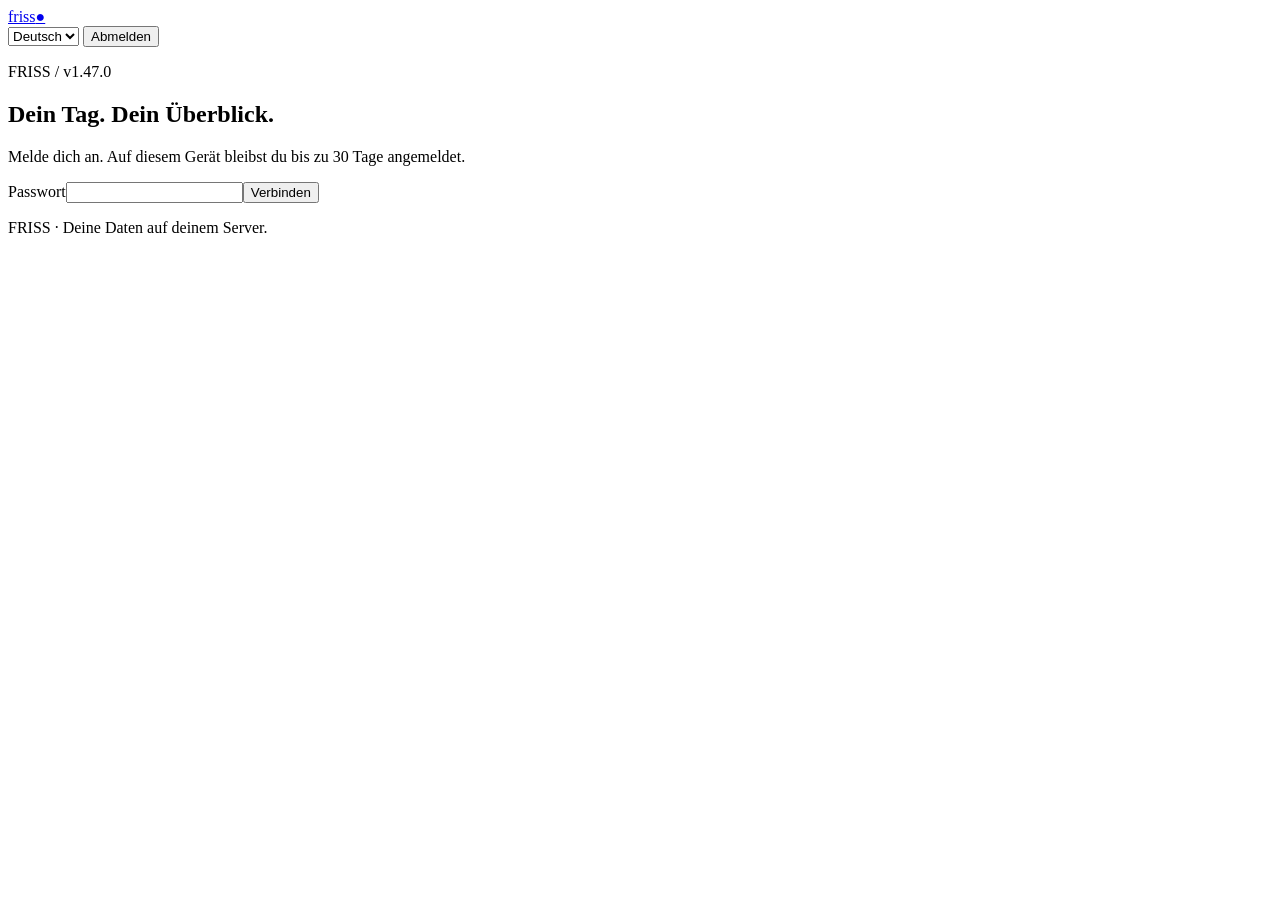
==== commit a253b099: "feat: prefer manual-food barcode links and integrate label OCR (v1.47.0) Refs #94" ====
--- a/app/static/index.html
+++ b/app/static/index.html
@@ -1,6 +1,6 @@
-<!doctype html><html lang="de"><head><meta charset="utf-8"><meta name="viewport" content="width=device-width, initial-scale=1"><link rel="manifest" href="/static/manifest.webmanifest"><link rel="apple-touch-icon" href="/static/icon-192-v182.png"><meta name="apple-mobile-web-app-capable" content="yes"><meta name="apple-mobile-web-app-title" content="Friss"><meta name="theme-color" content="#294f3d"><title>Friss · Dashboard</title><link rel="stylesheet" href="/static/style.css?v=1.46.1"><script src="/static/app.js?v=1.46.1" defer></script><script src="/static/bac.js?v=1.46.1" defer></script><script src="/static/home.js?v=1.46.1" defer></script><script src="/static/statistics.js?v=1.46.1" defer></script><script src="/static/health.js?v=1.46.1" defer></script><script src="/static/barcode.js?v=1.46.1" defer></script><script src="/static/entry-details.js?v=1.46.1" defer></script><script src="/static/favorites.js?v=1.46.1" defer></script><script src="/static/manual-ingredients.js?v=1.46.1" defer></script><script src="/static/json-import.js?v=1.46.1" defer></script><script src="/static/label-scan.js?v=1.46.1" defer></script><script src="/static/api-key.js?v=1.46.1" defer></script><script src="/static/unified-search.js?v=1.46.1" defer></script><script src="/static/backups.js?v=1.46.1" defer></script><script src="/static/recipe-import.js?v=1.46.1" defer></script><script src="/static/search-preferences.js?v=1.46.1" defer></script><script src="/static/daily-audit.js?v=1.46.1" defer></script><script src="/static/planning.js?v=1.46.1" defer></script><script src="/static/inbox.js?v=1.46.1" defer></script><script src="/static/barcode-bls.js?v=1.46.1" defer></script><script src="/static/off-refresh.js?v=1.46.1" defer></script></head><body>
+<!doctype html><html lang="de"><head><meta charset="utf-8"><meta name="viewport" content="width=device-width, initial-scale=1"><link rel="manifest" href="/static/manifest.webmanifest"><link rel="apple-touch-icon" href="/static/icon-192-v182.png"><meta name="apple-mobile-web-app-capable" content="yes"><meta name="apple-mobile-web-app-title" content="Friss"><meta name="theme-color" content="#294f3d"><title>Friss · Dashboard</title><link rel="stylesheet" href="/static/style.css?v=1.47.0"><script src="/static/app.js?v=1.47.0" defer></script><script src="/static/bac.js?v=1.47.0" defer></script><script src="/static/home.js?v=1.47.0" defer></script><script src="/static/statistics.js?v=1.47.0" defer></script><script src="/static/health.js?v=1.47.0" defer></script><script src="/static/barcode.js?v=1.47.0" defer></script><script src="/static/entry-details.js?v=1.47.0" defer></script><script src="/static/favorites.js?v=1.47.0" defer></script><script src="/static/manual-ingredients.js?v=1.47.0" defer></script><script src="/static/json-import.js?v=1.47.0" defer></script><script src="/static/label-scan.js?v=1.47.0" defer></script><script src="/static/api-key.js?v=1.47.0" defer></script><script src="/static/unified-search.js?v=1.47.0" defer></script><script src="/static/backups.js?v=1.47.0" defer></script><script src="/static/recipe-import.js?v=1.47.0" defer></script><script src="/static/search-preferences.js?v=1.47.0" defer></script><script src="/static/daily-audit.js?v=1.47.0" defer></script><script src="/static/planning.js?v=1.47.0" defer></script><script src="/static/inbox.js?v=1.47.0" defer></script><script src="/static/barcode-bls.js?v=1.47.0" defer></script><script src="/static/off-refresh.js?v=1.47.0" defer></script><script src="/static/manual-barcodes.js?v=1.47.0" defer></script></head><body>
 <header><a class="brand" href="/">friss<span>●</span></a><div><select id="lang" aria-label="Language"><option value="de">Deutsch</option><option value="en">English</option></select> <button id="logout" data-i="logout">Abmelden</button></div></header>
-<main><section id="login" class="panel"><p class="eyebrow">FRISS / v1.46.1</p><h1 data-i="welcome">Dein Tag. Dein Überblick.</h1><p data-i="loginHint">Melde dich an. Auf diesem Gerät bleibst du bis zu 30 Tage angemeldet.</p><form id="loginForm"><label for="key" data-i="key">Passwort</label><input id="key" type="password" name="password" autocomplete="current-password" required><button class="primary" data-i="connect">Verbinden</button></form></section>
+<main><section id="login" class="panel"><p class="eyebrow">FRISS / v1.47.0</p><h1 data-i="welcome">Dein Tag. Dein Überblick.</h1><p data-i="loginHint">Melde dich an. Auf diesem Gerät bleibst du bis zu 30 Tage angemeldet.</p><form id="loginForm"><label for="key" data-i="key">Passwort</label><input id="key" type="password" name="password" autocomplete="current-password" required><button class="primary" data-i="connect">Verbinden</button></form></section>
 <div id="dashboard" hidden><nav class="pageNav" aria-label="Navigation"><button type="button" data-page="home" data-i="home">Home</button><button type="button" data-page="meals" data-i="meals">Mahlzeiten</button><button type="button" data-page="alcohol" data-i="drinks">Getränke</button><button type="button" data-page="recipes" data-i="recipes">Rezepte</button><button type="button" data-page="favorites" data-i="favorites">Favoriten</button><button type="button" data-page="manual" data-i="manualPage">Manuell</button><button type="button" data-page="statistics" data-i="statistics">Statistik</button><button type="button" data-page="health" data-i="health">Export</button><button type="button" data-page="settings" data-i="settings">Einstellungen</button></nav><div id="dayControls" class="dayControls"><input id="day" type="date" aria-label="Date"><button id="refresh" data-i="refresh">Aktualisieren</button></div>
 <section id="page-home"><div class="homeActions"><p id="homeGoalSummary" class="homeGoalSummary" aria-live="polite"></p><button id="homeBarcode" type="button" data-i-title="scanBarcode" aria-label="Barcode scannen"><svg viewBox="0 0 24 24" aria-hidden="true"><path d="M4 7V4h3M17 4h3v3M20 17v3h-3M7 20H4v-3M7 8v8M10 8v8M13 8v8M17 8v8"/></svg></button><button id="homeSearch" type="button" aria-label="Suchen"><svg viewBox="0 0 24 24" aria-hidden="true"><circle cx="10.5" cy="10.5" r="6"/><path d="m15 15 5 5"/></svg></button></div><section class="panel todayPanel"><h2 data-i="todayValues">Heutige Werte</h2><p id="todayDate" class="note"></p><h3 data-i="dailyGoals">Tagesziele</h3><div id="goalProgress" class="goalGrid"></div><h3 data-i="standardNutrition">Nährwerte</h3><dl id="standardTotals" class="nutritionList"></dl><h3 data-i="stimulants">Koffein / Alkohol</h3><table class="nutritionTable"><tbody id="stimulantTotals"></tbody></table><p data-i="bacHomeHint" class="note">Aktueller BAC: Modellschätzung aus erfassten Getränken. Kein Messwert und keine Grundlage für Fahrentscheidungen.</p><h3 data-i="otherNutrition">Mikronährstoffe</h3><table class="nutritionTable"><tbody id="otherTotals"></tbody></table><p data-i="nutrientHomeHint" class="note">Fehlende Werte bleiben unbekannt. BLS-Werte ohne geprüfte Einheit sind vorläufige Mengen in der ursprünglichen Quelleinheit; ihr Health-Export bleibt gesperrt.</p><p id="homeZeroHint" class="note" data-i="missingValuesActive" hidden></p><p id="homeCoverage" class="note"></p></section></section><section id="page-recipes" hidden><section class="panel"><h2 data-i="chefTitle">Rezept von Chefkoch importieren</h2><form id="chefLinkForm"><fieldset id="chefLinkFields"><label for="chefURL" data-i="chefURL">Chefkoch-Rezeptlink</label><input id="chefURL" type="url" maxlength="2000" placeholder="https://www.chefkoch.de/rezepte/…" required><button type="submit" data-i="chefPreview">Rezept laden und prüfen</button></fieldset></form><div id="chefReview" hidden><p class="note" data-i="chefHint"></p><a id="chefPreviewSource" target="_blank" rel="noopener"></a><p id="chefYield" class="note"></p><form id="chefReviewForm"><fieldset id="chefReviewFields"><label for="chefName" data-i="recipeName">Rezeptname</label><input id="chefName" maxlength="200" required><label for="chefServings" data-i="servings">Portionen im ganzen Rezept</label><input id="chefServings" type="number" min="0.001" step="any" required><label for="chefWeight" data-i="finishedWeight">Gesamtgewicht (g)</label><input id="chefWeight" type="number" min="0.001" step="any"><label for="chefNotes" data-i="recipeNotes">Notizen / Zubereitung</label><textarea id="chefNotes" rows="8" maxlength="10000"></textarea><h3 data-i="ingredients">Zutaten</h3><div id="chefRows"></div><button id="chefAdd" type="button" data-i="chefAdd">Zutat ergänzen</button></fieldset><button id="chefSave" class="primary" data-i="chefSave">Als neues Rezept speichern</button><button id="chefCancel" type="button" data-i="cancel">Abbrechen</button></form></div><p id="chefStatus" class="note" role="status" aria-live="polite"></p></section><div id="foodRecipeEditorHost"></div><section id="recipeEditor" class="panel recipePanel"><h2 id="recipeEditorTitle" data-i="recipes">Rezepte</h2><label for="recipeSelect" data-i="chooseManageRecipe">Rezepte auswählen / anlegen</label><select id="recipeSelect"><option value="">—</option></select><button id="newRecipe" type="button" data-i="newRecipe">Neues Rezept</button><button id="duplicateRecipe" type="button" data-i="duplicateRecipe" disabled>Rezept duplizieren</button>
 <form id="recipeForm"><label for="recipeName" data-i="recipeName">Rezeptname</label><input id="recipeName" maxlength="200" required><div id="drinkDefinitionFields" hidden><label for="recipeVolume" data-i="drinkVolume">Gesamtvolumen (ml)</label><input id="recipeVolume" type="number" min="0.001" step="any"><label for="recipeABV" data-i="drinkABV">Alkoholgehalt des gesamten Getränks (% vol)</label><input id="recipeABV" type="number" min="0" max="100" step="any"><p class="note" data-i="drinkABVHint"></p></div><div class="row"><div><label for="servings" data-i="servings">Portionen im ganzen Rezept</label><input id="servings" type="number" min="0.001" step="any" value="1" required></div><div><label for="finishedWeight" data-i="finishedWeight">Fertiges Gesamtgewicht (g, optional)</label><input id="finishedWeight" type="number" min="0.001" step="any"></div></div><h3 data-i="recipeAdditions">Zusätzliche Mengen fürs ganze Rezept</h3><p class="note" data-i="recipeAdditionsHint">Nur ergänzen, was noch nicht in den Zutaten erfasst ist. Die Mengen werden zusätzlich addiert.</p><div class="bacGrid"><div><label for="recipeWater" data-i="recipeWater">Wasser (ml)</label><input id="recipeWater" type="number" min="0" step="any" value="0" required></div><div><label for="recipeCaffeine" data-i="recipeCaffeine">Koffein (mg)</label><input id="recipeCaffeine" type="number" min="0" step="any" value="0" required></div><div><label for="recipeAlcohol" data-i="recipeAlcohol">Reiner Alkohol (g)</label><input id="recipeAlcohol" type="number" min="0" step="any" value="0" required></div></div><label for="recipeNotes" data-i="recipeNotes">Notizen / Zubereitung</label><textarea id="recipeNotes" maxlength="10000"></textarea><button class="primary" data-i="saveFuture">Nur für zukünftige Einträge speichern</button><button id="recipeAmend" type="submit" data-i="saveAmend">Speichern und bisherige Einträge korrigieren</button></form><button id="migrateRecipe" type="button" data-i="migrateDrink">Als Getränk verschieben</button><button id="logDefinedDrink" type="button" data-i="logDefinedDrink" hidden>Getränk eintragen</button><a id="recipeSourceLink" target="_blank" rel="noopener" hidden></a><p id="recipeInfo" class="note"></p>
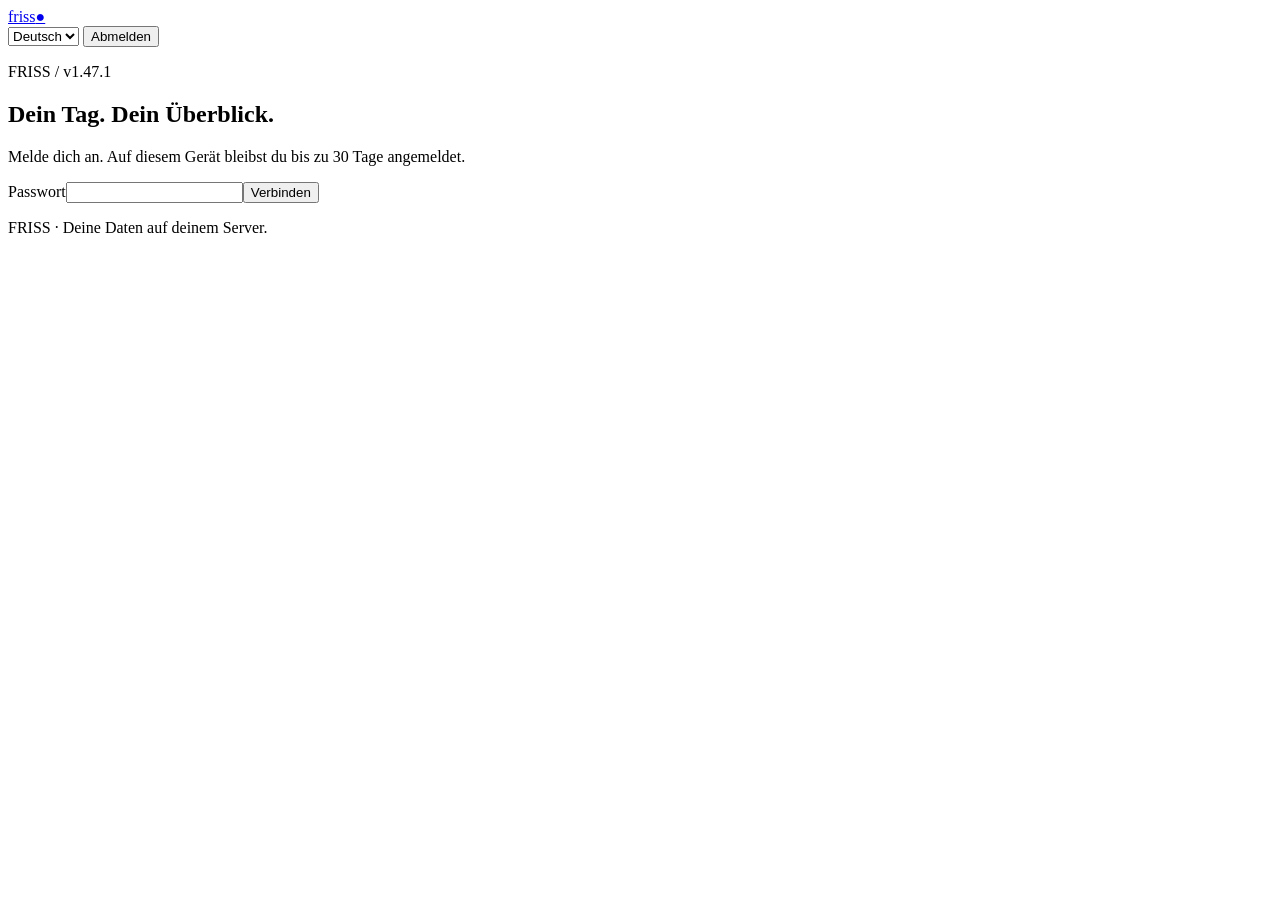
==== commit 5a853d9d: "fix: recover OCR text imports with explicit reference (v1.47.1) Refs #95" ====
--- a/app/static/index.html
+++ b/app/static/index.html
@@ -1,6 +1,6 @@
-<!doctype html><html lang="de"><head><meta charset="utf-8"><meta name="viewport" content="width=device-width, initial-scale=1"><link rel="manifest" href="/static/manifest.webmanifest"><link rel="apple-touch-icon" href="/static/icon-192-v182.png"><meta name="apple-mobile-web-app-capable" content="yes"><meta name="apple-mobile-web-app-title" content="Friss"><meta name="theme-color" content="#294f3d"><title>Friss · Dashboard</title><link rel="stylesheet" href="/static/style.css?v=1.47.0"><script src="/static/app.js?v=1.47.0" defer></script><script src="/static/bac.js?v=1.47.0" defer></script><script src="/static/home.js?v=1.47.0" defer></script><script src="/static/statistics.js?v=1.47.0" defer></script><script src="/static/health.js?v=1.47.0" defer></script><script src="/static/barcode.js?v=1.47.0" defer></script><script src="/static/entry-details.js?v=1.47.0" defer></script><script src="/static/favorites.js?v=1.47.0" defer></script><script src="/static/manual-ingredients.js?v=1.47.0" defer></script><script src="/static/json-import.js?v=1.47.0" defer></script><script src="/static/label-scan.js?v=1.47.0" defer></script><script src="/static/api-key.js?v=1.47.0" defer></script><script src="/static/unified-search.js?v=1.47.0" defer></script><script src="/static/backups.js?v=1.47.0" defer></script><script src="/static/recipe-import.js?v=1.47.0" defer></script><script src="/static/search-preferences.js?v=1.47.0" defer></script><script src="/static/daily-audit.js?v=1.47.0" defer></script><script src="/static/planning.js?v=1.47.0" defer></script><script src="/static/inbox.js?v=1.47.0" defer></script><script src="/static/barcode-bls.js?v=1.47.0" defer></script><script src="/static/off-refresh.js?v=1.47.0" defer></script><script src="/static/manual-barcodes.js?v=1.47.0" defer></script></head><body>
+<!doctype html><html lang="de"><head><meta charset="utf-8"><meta name="viewport" content="width=device-width, initial-scale=1"><link rel="manifest" href="/static/manifest.webmanifest"><link rel="apple-touch-icon" href="/static/icon-192-v182.png"><meta name="apple-mobile-web-app-capable" content="yes"><meta name="apple-mobile-web-app-title" content="Friss"><meta name="theme-color" content="#294f3d"><title>Friss · Dashboard</title><link rel="stylesheet" href="/static/style.css?v=1.47.1"><script src="/static/app.js?v=1.47.1" defer></script><script src="/static/bac.js?v=1.47.1" defer></script><script src="/static/home.js?v=1.47.1" defer></script><script src="/static/statistics.js?v=1.47.1" defer></script><script src="/static/health.js?v=1.47.1" defer></script><script src="/static/barcode.js?v=1.47.1" defer></script><script src="/static/entry-details.js?v=1.47.1" defer></script><script src="/static/favorites.js?v=1.47.1" defer></script><script src="/static/manual-ingredients.js?v=1.47.1" defer></script><script src="/static/json-import.js?v=1.47.1" defer></script><script src="/static/label-scan.js?v=1.47.1" defer></script><script src="/static/api-key.js?v=1.47.1" defer></script><script src="/static/unified-search.js?v=1.47.1" defer></script><script src="/static/backups.js?v=1.47.1" defer></script><script src="/static/recipe-import.js?v=1.47.1" defer></script><script src="/static/search-preferences.js?v=1.47.1" defer></script><script src="/static/daily-audit.js?v=1.47.1" defer></script><script src="/static/planning.js?v=1.47.1" defer></script><script src="/static/inbox.js?v=1.47.1" defer></script><script src="/static/barcode-bls.js?v=1.47.1" defer></script><script src="/static/off-refresh.js?v=1.47.1" defer></script><script src="/static/manual-barcodes.js?v=1.47.1" defer></script></head><body>
 <header><a class="brand" href="/">friss<span>●</span></a><div><select id="lang" aria-label="Language"><option value="de">Deutsch</option><option value="en">English</option></select> <button id="logout" data-i="logout">Abmelden</button></div></header>
-<main><section id="login" class="panel"><p class="eyebrow">FRISS / v1.47.0</p><h1 data-i="welcome">Dein Tag. Dein Überblick.</h1><p data-i="loginHint">Melde dich an. Auf diesem Gerät bleibst du bis zu 30 Tage angemeldet.</p><form id="loginForm"><label for="key" data-i="key">Passwort</label><input id="key" type="password" name="password" autocomplete="current-password" required><button class="primary" data-i="connect">Verbinden</button></form></section>
+<main><section id="login" class="panel"><p class="eyebrow">FRISS / v1.47.1</p><h1 data-i="welcome">Dein Tag. Dein Überblick.</h1><p data-i="loginHint">Melde dich an. Auf diesem Gerät bleibst du bis zu 30 Tage angemeldet.</p><form id="loginForm"><label for="key" data-i="key">Passwort</label><input id="key" type="password" name="password" autocomplete="current-password" required><button class="primary" data-i="connect">Verbinden</button></form></section>
 <div id="dashboard" hidden><nav class="pageNav" aria-label="Navigation"><button type="button" data-page="home" data-i="home">Home</button><button type="button" data-page="meals" data-i="meals">Mahlzeiten</button><button type="button" data-page="alcohol" data-i="drinks">Getränke</button><button type="button" data-page="recipes" data-i="recipes">Rezepte</button><button type="button" data-page="favorites" data-i="favorites">Favoriten</button><button type="button" data-page="manual" data-i="manualPage">Manuell</button><button type="button" data-page="statistics" data-i="statistics">Statistik</button><button type="button" data-page="health" data-i="health">Export</button><button type="button" data-page="settings" data-i="settings">Einstellungen</button></nav><div id="dayControls" class="dayControls"><input id="day" type="date" aria-label="Date"><button id="refresh" data-i="refresh">Aktualisieren</button></div>
 <section id="page-home"><div class="homeActions"><p id="homeGoalSummary" class="homeGoalSummary" aria-live="polite"></p><button id="homeBarcode" type="button" data-i-title="scanBarcode" aria-label="Barcode scannen"><svg viewBox="0 0 24 24" aria-hidden="true"><path d="M4 7V4h3M17 4h3v3M20 17v3h-3M7 20H4v-3M7 8v8M10 8v8M13 8v8M17 8v8"/></svg></button><button id="homeSearch" type="button" aria-label="Suchen"><svg viewBox="0 0 24 24" aria-hidden="true"><circle cx="10.5" cy="10.5" r="6"/><path d="m15 15 5 5"/></svg></button></div><section class="panel todayPanel"><h2 data-i="todayValues">Heutige Werte</h2><p id="todayDate" class="note"></p><h3 data-i="dailyGoals">Tagesziele</h3><div id="goalProgress" class="goalGrid"></div><h3 data-i="standardNutrition">Nährwerte</h3><dl id="standardTotals" class="nutritionList"></dl><h3 data-i="stimulants">Koffein / Alkohol</h3><table class="nutritionTable"><tbody id="stimulantTotals"></tbody></table><p data-i="bacHomeHint" class="note">Aktueller BAC: Modellschätzung aus erfassten Getränken. Kein Messwert und keine Grundlage für Fahrentscheidungen.</p><h3 data-i="otherNutrition">Mikronährstoffe</h3><table class="nutritionTable"><tbody id="otherTotals"></tbody></table><p data-i="nutrientHomeHint" class="note">Fehlende Werte bleiben unbekannt. BLS-Werte ohne geprüfte Einheit sind vorläufige Mengen in der ursprünglichen Quelleinheit; ihr Health-Export bleibt gesperrt.</p><p id="homeZeroHint" class="note" data-i="missingValuesActive" hidden></p><p id="homeCoverage" class="note"></p></section></section><section id="page-recipes" hidden><section class="panel"><h2 data-i="chefTitle">Rezept von Chefkoch importieren</h2><form id="chefLinkForm"><fieldset id="chefLinkFields"><label for="chefURL" data-i="chefURL">Chefkoch-Rezeptlink</label><input id="chefURL" type="url" maxlength="2000" placeholder="https://www.chefkoch.de/rezepte/…" required><button type="submit" data-i="chefPreview">Rezept laden und prüfen</button></fieldset></form><div id="chefReview" hidden><p class="note" data-i="chefHint"></p><a id="chefPreviewSource" target="_blank" rel="noopener"></a><p id="chefYield" class="note"></p><form id="chefReviewForm"><fieldset id="chefReviewFields"><label for="chefName" data-i="recipeName">Rezeptname</label><input id="chefName" maxlength="200" required><label for="chefServings" data-i="servings">Portionen im ganzen Rezept</label><input id="chefServings" type="number" min="0.001" step="any" required><label for="chefWeight" data-i="finishedWeight">Gesamtgewicht (g)</label><input id="chefWeight" type="number" min="0.001" step="any"><label for="chefNotes" data-i="recipeNotes">Notizen / Zubereitung</label><textarea id="chefNotes" rows="8" maxlength="10000"></textarea><h3 data-i="ingredients">Zutaten</h3><div id="chefRows"></div><button id="chefAdd" type="button" data-i="chefAdd">Zutat ergänzen</button></fieldset><button id="chefSave" class="primary" data-i="chefSave">Als neues Rezept speichern</button><button id="chefCancel" type="button" data-i="cancel">Abbrechen</button></form></div><p id="chefStatus" class="note" role="status" aria-live="polite"></p></section><div id="foodRecipeEditorHost"></div><section id="recipeEditor" class="panel recipePanel"><h2 id="recipeEditorTitle" data-i="recipes">Rezepte</h2><label for="recipeSelect" data-i="chooseManageRecipe">Rezepte auswählen / anlegen</label><select id="recipeSelect"><option value="">—</option></select><button id="newRecipe" type="button" data-i="newRecipe">Neues Rezept</button><button id="duplicateRecipe" type="button" data-i="duplicateRecipe" disabled>Rezept duplizieren</button>
 <form id="recipeForm"><label for="recipeName" data-i="recipeName">Rezeptname</label><input id="recipeName" maxlength="200" required><div id="drinkDefinitionFields" hidden><label for="recipeVolume" data-i="drinkVolume">Gesamtvolumen (ml)</label><input id="recipeVolume" type="number" min="0.001" step="any"><label for="recipeABV" data-i="drinkABV">Alkoholgehalt des gesamten Getränks (% vol)</label><input id="recipeABV" type="number" min="0" max="100" step="any"><p class="note" data-i="drinkABVHint"></p></div><div class="row"><div><label for="servings" data-i="servings">Portionen im ganzen Rezept</label><input id="servings" type="number" min="0.001" step="any" value="1" required></div><div><label for="finishedWeight" data-i="finishedWeight">Fertiges Gesamtgewicht (g, optional)</label><input id="finishedWeight" type="number" min="0.001" step="any"></div></div><h3 data-i="recipeAdditions">Zusätzliche Mengen fürs ganze Rezept</h3><p class="note" data-i="recipeAdditionsHint">Nur ergänzen, was noch nicht in den Zutaten erfasst ist. Die Mengen werden zusätzlich addiert.</p><div class="bacGrid"><div><label for="recipeWater" data-i="recipeWater">Wasser (ml)</label><input id="recipeWater" type="number" min="0" step="any" value="0" required></div><div><label for="recipeCaffeine" data-i="recipeCaffeine">Koffein (mg)</label><input id="recipeCaffeine" type="number" min="0" step="any" value="0" required></div><div><label for="recipeAlcohol" data-i="recipeAlcohol">Reiner Alkohol (g)</label><input id="recipeAlcohol" type="number" min="0" step="any" value="0" required></div></div><label for="recipeNotes" data-i="recipeNotes">Notizen / Zubereitung</label><textarea id="recipeNotes" maxlength="10000"></textarea><button class="primary" data-i="saveFuture">Nur für zukünftige Einträge speichern</button><button id="recipeAmend" type="submit" data-i="saveAmend">Speichern und bisherige Einträge korrigieren</button></form><button id="migrateRecipe" type="button" data-i="migrateDrink">Als Getränk verschieben</button><button id="logDefinedDrink" type="button" data-i="logDefinedDrink" hidden>Getränk eintragen</button><a id="recipeSourceLink" target="_blank" rel="noopener" hidden></a><p id="recipeInfo" class="note"></p>
@@ -13,5 +13,5 @@
 <div id="entryQuantityRow" class="row"><div id="entryAmountGroup"><label for="amount" id="amountLabel" data-i="amount">Menge (g)</label><input id="amount" type="number" min="0.001" step="any"></div><div><label for="time" data-i="time">Zeitpunkt</label><input id="time" type="datetime-local" step="any" required><div id="entryFinishGroup" hidden><label for="entryFinish" data-i="drinkFinish">Letzter Schluck (optional)</label><input id="entryFinish" type="datetime-local" step="1"><p class="note" data-i="drinkDurationHint"></p></div></div></div>
 <div id="caffeineGroup" hidden><label for="caffeineInput" data-i="caffeineAmount">Koffein gesamt (mg)</label><input id="caffeineInput" type="number" min="0" step="any"></div><div id="alcoholEntryModeGroup" hidden><label for="alcoholEntryMode" data-i="alcoholMode"></label><select id="alcoholEntryMode"><option value="ml" data-i="alcoholByVolume"></option><option value="g" data-i="alcoholDirect"></option></select></div><div id="abvGroup" hidden><label for="abv" data-i="abv">Alkoholgehalt (% vol)</label><input id="abv" type="number" min="0" max="100" step="any"></div>
 <button id="save" class="primary" data-i="save">Speichern</button><button id="cancel" type="button" hidden data-i="cancel">Abbrechen</button></form><details id="jsonImporter"><summary data-i="jsonImportTitle">JSON aus ChatGPT importieren</summary><p class="note" data-i="jsonImportIntro"></p><div class="bacActions"><button id="jsonCopyPrompt" type="button" data-i="jsonCopyPrompt">ChatGPT-Vorlage kopieren</button><button id="jsonExample" type="button" data-i="jsonExample">Beispiel einfügen</button><a href="/static/friss-meal-example.json" download data-i="jsonDownloadExample">Beispieldatei herunterladen</a></div><details><summary data-i="jsonPromptTitle">Vorlage anzeigen</summary><pre id="jsonPromptText" class="jsonPrompt"></pre></details><form id="jsonPreviewForm"><label for="jsonImportFile" data-i="jsonImportFile">JSON-Datei</label><input id="jsonImportFile" type="file" accept=".json,application/json,text/plain"><label for="jsonImportRaw" data-i="jsonImportRaw">JSON einfügen</label><textarea id="jsonImportRaw" rows="9" maxlength="262144" required spellcheck="false"></textarea><button id="jsonPreviewButton" class="primary" data-i="jsonPreview">Import prüfen</button></form><p id="jsonImportStatus" class="note" role="status" aria-live="polite"></p><form id="jsonCommitForm" hidden><h3 data-i="jsonReview">Lebensmittel und Mengen prüfen</h3><p class="note" data-i="jsonReviewHint"></p><label for="jsonImportTime" data-i="time">Zeitpunkt</label><input id="jsonImportTime" type="datetime-local" step="1" required><label for="jsonImportDestination" data-i="jsonDestination">Speichern in</label><select id="jsonImportDestination"></select><div id="jsonImportItems"></div><button id="jsonCommitButton" class="primary" data-i="jsonCommit">Alle Einträge speichern</button><button id="jsonImportCancel" type="button" data-i="cancel">Abbrechen</button></form></details></section>
-<section id="entriesPanel" class="panel"><div class="sectionTitle"><h2 id="listTitle" data-i="entries">Deine Einträge</h2><div class="entryActions"><span id="count"></span><button id="resetDay" type="button" class="danger" data-i="resetDay">Tag zurücksetzen</button></div></div><p data-i="reviewHint" class="note">Offene Einträge anklicken, um Lebensmittel und Menge zuzuordnen.</p><div id="entries"></div></section></div></section><section id="page-favorites" hidden><section class="panel"><h2 data-i="favorites">Favoriten</h2><p class="note" data-i="favoriteHint"></p><button id="newFavorite" type="button" data-i="newFavorite">Neuer Favorit</button><div id="favoriteList"></div></section><section class="panel"><h2 id="favoriteEditorTitle" data-i="newFavorite">Neuer Favorit</h2><label for="favoriteRecent" data-i="fromRecent">Aus zuletzt benutzten übernehmen</label><select id="favoriteRecent"><option value="">—</option></select><form id="favoriteForm"><label for="favoriteLabel" data-i="buttonLabel">Beschriftung</label><input id="favoriteLabel" maxlength="200" required><label for="favoriteKind" data-i="kind">Erfassung</label><select id="favoriteKind"><option value="manual" data-i="manualIngredients">Eigene Zutaten</option><option value="item" data-i="food">Lebensmittel suchen</option><option value="barcode">Barcode</option><option value="text" data-i="text">Text</option><option value="water" data-i="water">Wasser</option><option value="coffee" data-i="coffee">Kaffee / Koffein</option><option value="alcohol" data-i="alcohol">Alkohol</option></select><div id="favoriteManualGroup" hidden><label for="favoriteManual" data-i="chooseManual">Eigene Zutat auswählen</label><select id="favoriteManual"><option value="">—</option></select></div><div id="favoriteFoodGroup"><label for="favoriteFoodSearch" data-i="search">Lebensmittel suchen</label><input id="favoriteFoodSearch"><div id="favoriteFoodResults"></div><label for="favoriteCode" data-i="blsCode">BLS-Code</label><input id="favoriteCode"></div><div id="favoriteDescriptionGroup" hidden><label for="favoriteDescription" data-i="description">Beschreibung / Barcode</label><input id="favoriteDescription"></div><label id="favoriteAmountLabel" for="favoriteAmount" data-i="amount">Menge (g)</label><input id="favoriteAmount" type="number" min="0.001" step="any"><div id="favoriteCaffeineGroup" hidden><label for="favoriteCaffeine" data-i="caffeineAmount">Koffein gesamt (mg)</label><input id="favoriteCaffeine" type="number" min="0" step="any"></div><div id="favoriteAlcoholModeGroup" hidden><label for="favoriteAlcoholMode" data-i="alcoholMode"></label><select id="favoriteAlcoholMode"><option value="ml" data-i="alcoholByVolume"></option><option value="g" data-i="alcoholDirect"></option></select></div><div id="favoriteAlcoholGroup" hidden><label for="favoriteAlcohol" data-i="abv">Alkoholgehalt (% vol)</label><input id="favoriteAlcohol" type="number" min="0" max="100" step="any"></div><button class="primary" data-i="save">Speichern</button><button id="cancelFavorite" type="button" data-i="cancel">Abbrechen</button></form></section></section><section id="page-manual" hidden><section class="panel"><h2 data-i="manualPage">Manuell</h2><p class="note" data-i="manualIntro"></p><button id="newManual" type="button" data-i="newManual">Neue Zutat</button><label for="manualFilter" data-i="filterIngredients">Lebensmittel filtern</label><input id="manualFilter" type="search"><div id="manualList"></div></section><section class="panel"><h2 id="manualEditorTitle" data-i="newManual">Neue Zutat</h2><div class="bacActions"><button id="labelScanButton" type="button" data-i="labelScan">Nährwertetikett fotografieren</button><button id="labelUploadButton" type="button" data-i="labelUpload">Etikettbild hochladen</button><input id="labelUploadFile" type="file" accept="image/*" hidden><input id="labelScanFile" type="file" accept="image/*" capture="environment" hidden></div><p id="labelScanStatus" class="note" role="status" aria-live="polite"></p><details id="labelScanReview" hidden><summary data-i="labelScanText">Erkannter Text</summary><pre id="labelScanText" class="jsonPrompt"></pre></details><form id="manualImportForm"><label for="manualImportURL" data-i="manualImportURL">FoodData- oder FDDB-Link</label><input id="manualImportURL" type="url" inputmode="url" placeholder="https://fddb.info/db/de/lebensmittel/…/index.html" required><button id="manualImportButton" type="submit" data-i="manualImport">Nährwerte importieren</button><p class="note" data-i="manualImportHint"></p><p id="manualImportStatus" class="note" role="status" aria-live="polite"></p></form><form id="manualForm"><label for="manualNameDe" data-i="manualNameDe">Name (Deutsch)</label><input id="manualNameDe" maxlength="200" required><label for="manualNameEn" data-i="manualNameEn">Name (Englisch)</label><input id="manualNameEn" maxlength="200"><label for="manualNotes" data-i="recipeNotes">Notizen</label><textarea id="manualNotes" maxlength="10000"></textarea><label for="manualBasis" data-i="manualBasis">Bezugsmenge</label><select id="manualBasis"><option value="g">100 g</option><option value="ml">100 ml</option></select><p class="note" data-i="manualBasisHint"></p><h3 id="manualBasisHeading">Nährwerte pro 100 g</h3><p class="note" data-i="manualValuesHint"></p><div id="manualNutrientFields"></div><label id="manualEthanolLabel" for="manualEthanol">Reiner Alkohol (g pro 100 g)</label><input id="manualEthanol" type="number" min="0" max="100" step="any"><button id="manualSave" class="primary" data-i="save">Speichern</button><button id="manualAmend" type="submit" data-i="saveAmend" hidden>Speichern und bisherige Einträge korrigieren</button><p id="manualSaveHint" class="note" data-i="manualAmendHint" hidden></p><button id="manualCancel" type="button" data-i="cancel">Abbrechen</button></form></section></section><section id="page-entry"   hidden><section class="panel"><a id="detailBack" href="#meals" data-i="backMeals">Zurück zu Mahlzeiten</a><h2 id="detailName"></h2><dl id="detailMetadata" class="nutritionList"></dl><button id="detailResolve" type="button" data-i="resolve" hidden>Eintrag nachbearbeiten</button><form id="detailAmountForm" hidden><label for="detailAmount" data-i="entryQuantity">Menge</label><div class="bacGrid"><input id="detailAmount" type="number" min="0.001" step="any" required><select id="detailAmountUnit" aria-label="Unit"></select></div><button id="detailAmountSave" class="primary" data-i="save">Speichern</button><p class="note" data-i="detailAmountHint"></p></form><form id="detailTimeForm"><label for="detailTime" data-i="time">Zeitpunkt</label><input id="detailTime" type="datetime-local" step="1" required><div><label for="detailFinish" data-i="drinkFinish">Letzter Schluck (optional)</label><input id="detailFinish" type="datetime-local" step="1"><p class="note" data-i="drinkDurationHint"></p></div><p id="detailHealthHint" class="note"></p><button id="detailTimeSave" class="primary" data-i="save">Speichern</button></form><form id="detailCopyForm" hidden><h3 data-i="copyEntry">Eintrag kopieren</h3><p class="note" data-i="copyEntryHint"></p><label for="detailCopyTime" data-i="copyEntryTime">Neuer Zeitpunkt</label><input id="detailCopyTime" type="datetime-local" step="1" required><button id="detailCopySave" type="submit" data-i="copyEntry">Eintrag kopieren</button></form><section id="detailPhotos" hidden><h3 data-i="originalPhotos">Originalfotos</h3><div id="detailPhotoList" class="entryPhotoGallery"></div></section><h3 id="detailNutrientsTitle" data-i="entryNutrients">Beitrag zu den Tageswerten</h3><table class="nutritionTable"><tbody id="detailNutrients"></tbody></table><p id="detailWarnings" class="note"></p><button id="detailDelete" type="button" class="danger" data-i="deleteEntry">Löschen</button></section></section><section id="page-alcohol" hidden><section class="panel quickPanel"><h2 data-i="quickAdd">Schnell hinzufügen</h2><div id="alcoholQuickButtons" class="quickGrid quickIconGrid"></div><p id="alcoholQuickEmpty" class="note" data-i="alcoholQuickHint"></p><a href="#settings" data-i="customizeButtons">Schnellwahl anpassen</a></section><div id="drinkRecipeEditorHost"></div><section class="panel"><h2 data-i="manualDrink">Getränk manuell eintragen</h2><p class="note" data-i="alcoholJournalHint"></p><form id="alcoholForm"><label for="alcoholName" data-i="alcoholName"></label><input id="alcoholName" maxlength="200"><label for="alcoholMode" data-i="alcoholMode"></label><select id="alcoholMode"><option value="ml" data-i="alcoholByVolume"></option><option value="g" data-i="alcoholDirect"></option></select><div class="bacGrid"><label><span id="alcoholAmountLabel"></span><input id="alcoholAmount" type="number" min="0.001" step="any" required></label><label id="alcoholABVLabel"><span data-i="abv"></span><input id="alcoholABV" type="number" min="0" max="100" step="any" value="5" required></label></div><label for="alcoholTime" data-i="time"></label><input id="alcoholTime" type="datetime-local" step="1" required><div><label for="alcoholFinish" data-i="drinkFinish">Letzter Schluck (optional)</label><input id="alcoholFinish" type="datetime-local" step="1"><p class="note" data-i="drinkDurationHint"></p></div><p id="alcoholPreview" class="note"></p><button id="alcoholSave" class="primary" data-i="save"></button><button id="alcoholCancel" type="button" data-i="cancel" hidden></button></form></section><section class="panel"><h2 data-i="alcoholHistory"></h2><label for="alcoholDay" data-i="alcoholDay"></label><input id="alcoholDay" type="date" required><div class="bacSummary"><div><span data-i="currentBAC"></span><strong id="alcoholCurrent"></strong></div><div><span data-i="alcoholDayTotal"></span><strong id="alcoholTotal"></strong></div></div><p id="alcoholChartStatus" class="note" role="status"></p><a id="alcoholProfileLink" href="#settings" data-i="alcoholProfileHint"></a><svg id="bacChart" viewBox="0 0 820 400" role="img" aria-label="BAC time series"></svg><label for="bacInspect" data-i="alcoholInspect"></label><input id="bacInspect" type="range" min="0" max="0" step="1" value="0"><output id="bacReadout" aria-live="polite"></output><p class="bacWarning" data-i="bacHomeHint"></p><h3 data-i="entries"></h3><div id="alcoholEntries"></div></section></section><section id="page-settings" hidden><section class="panel"><h2 data-i="synTitle">Suchbegriffe und BLS-Synonyme</h2><p class="note" data-i="synHint"></p><button id="synNew" type="button" data-i="synNew">Neues Synonym</button><form id="synForm"><fieldset id="synFields"><label for="synQuery" data-i="synQuery">Suchbegriff / Synonym</label><input id="synQuery" maxlength="80" required><label for="synLang" data-i="synLanguage">Sprache der Suche</label><select id="synLang"><option value="de">Deutsch</option><option value="en">English</option></select><label for="synFoodSearch" data-i="synFood">BLS-Lebensmittel auswählen</label><input id="synFoodSearch" maxlength="200" autocomplete="off"><div id="synResults"></div><p id="synSelected" class="note"></p><p id="synPromote" class="note" data-i="synPromote" hidden></p></fieldset><button id="synSave" class="primary" data-i="save">Speichern</button><button id="synCancel" type="button" data-i="cancel">Abbrechen</button></form><label for="synFilter" data-i="synFilter">Suchbegriff oder Lebensmittel filtern</label><input id="synFilter" type="search" maxlength="200"><p id="synLimit" class="note" data-i="synLimited" hidden></p><h3 data-i="synOwn">Eigene Synonyme</h3><div id="synList"></div><h3 data-i="synLearned">Gelernte Suchvorschläge</h3><p class="note" data-i="synLearnedHint"></p><div id="synLearnedList"></div><p id="synStatus" class="note" role="status" aria-live="polite"></p></section><section class="panel"><h2 data-i="backupTitle">Datensicherung und Wiederherstellung</h2><p class="note" data-i="backupHint"></p><button id="backupDownload" type="button" data-i="backupDownload">Sicherung herunterladen</button><label for="backupFile" data-i="backupFile">Friss-Sicherung (ZIP)</label><input id="backupFile" type="file" accept=".zip,application/zip"><button id="backupInspect" type="button" data-i="backupInspect">Sicherung prüfen</button><p id="backupSummary" class="note"></p><p class="note" data-i="backupReplaceHint"></p><button id="backupRestore" type="button" class="danger" data-i="backupRestore" hidden disabled>Daten wiederherstellen</button><p id="backupStatus" class="note" role="status" aria-live="polite"></p></section><section class="panel"><h2 data-i="shortcutAPI">API für Kurzbefehle</h2><p class="note" data-i="shortcutAPIHint"></p><button id="apiKeyReveal" type="button" data-i="showAPIKey">API-Schlüssel anzeigen</button><div id="apiKeyValueGroup" hidden><label for="apiKeyValue" data-i="apiKeyLabel">API-Schlüssel</label><input id="apiKeyValue" type="text" readonly autocomplete="off" autocapitalize="off" spellcheck="false"><button id="apiKeyCopy" type="button" data-i="copyAPIKey">Kopieren</button></div><p id="apiKeyStatus" class="note" role="status" aria-live="polite"></p></section><section class="panel"><h2 data-i="missingValuesTitle">Fehlende Nährwerte</h2><form id="missingValuesForm"><label class="toggleSetting" for="missingValuesZero"><input id="missingValuesZero" type="checkbox"><span data-i="missingValuesZero">Fehlende Nährwerte als 0 behandeln</span></label><p class="note" data-i="missingValuesHint"></p><button class="primary" data-i="save">Speichern</button></form></section><section class="panel"><h2 data-i="dailyGoals">Tagesziele</h2><p class="note" data-i="goalsHint"></p><form id="goalsForm"><div class="bacGrid"><label><span data-i="energy"></span> (kcal)<input id="goalEnergy" type="number" min="1" max="50000" step="any"></label><label><span data-i="statsProtein">Protein</span> (g)<input id="goalProtein" type="number" min="0.01" max="5000" step="any"></label><label><span data-i="statsCarbs">Kohlenhydrate</span> (g)<input id="goalCarbs" type="number" min="0.01" max="5000" step="any"></label><label><span data-i="statsFat">Fett</span> (g)<input id="goalFat" type="number" min="0.01" max="5000" step="any"></label></div><button class="primary" data-i="save">Speichern</button></form></section><section class="panel"><h2 data-i="settings">Einstellungen</h2><h3 data-i="customizeButtons">Schnellwahl anpassen</h3><label for="quickSelect" data-i="chooseButton">Button auswählen</label><select id="quickSelect"><option value="">—</option></select><p class="note" data-i="quickOrderHint"></p><div class="bacActions"><button id="quickMoveUp" type="button" data-i="moveQuickUp" disabled>Nach vorne</button><button id="quickMoveDown" type="button" data-i="moveQuickDown" disabled>Nach hinten</button></div><button id="newQuick" type="button" data-i="newButton">Neuer Button</button><form id="quickForm"><label for="quickLabel" data-i="buttonLabel">Beschriftung</label><input id="quickLabel" maxlength="100" required><label for="quickType" data-i="kind">Erfassung</label><select id="quickType"><option value="water" data-i="water">Wasser</option><option value="coffee" data-i="coffee">Kaffee / Koffein</option><option value="alcohol" data-i="alcohol">Alkohol</option><option value="item" data-i="food">Lebensmittel suchen</option><option value="barcode">Barcode</option><option value="text" data-i="text">Text</option><option value="recipe" data-i="recipe">Rezept</option></select><div id="quickRecipeGroup" hidden><label for="quickRecipe" data-i="chooseRecipe">Rezept auswählen</label><select id="quickRecipe"></select><label for="quickRecipeUnit" data-i="intakeUnit">Einheit</label><select id="quickRecipeUnit"><option value="portion" data-i="portions">Portionen</option><option value="fraction" data-i="fraction">Anteil des ganzen Rezepts (0–1)</option><option value="g">g</option><option value="ml">ml</option></select></div><div id="quickFoodGroup" hidden><label for="quickFoodSearch" data-i="search">Lebensmittel suchen</label><input id="quickFoodSearch"><div id="quickFoodResults"></div><label for="quickCode" data-i="blsCode">BLS-Code</label><input id="quickCode"></div><div id="quickTextGroup" hidden><label for="quickDescription" data-i="description">Beschreibung / Barcode</label><input id="quickDescription"></div><div id="quickBarcodeCapture" hidden><button id="quickBarcodeButton" type="button" data-i="scanBarcode">Barcode fotografieren</button><input id="quickBarcodeFile" type="file" accept="image/*" capture="environment" hidden><p class="note" data-i="scanHint"></p><p id="quickBarcodeStatus" role="status" aria-live="polite"></p><div id="quickBarcodeResults"></div></div><label id="quickAmountLabel" for="quickAmount" data-i="volume">Menge (ml)</label><input id="quickAmount" type="number" min="0.001" step="any" value="250" required><div id="quickCaffeineGroup" hidden><label for="quickCaffeine" data-i="caffeineAmount">Koffein gesamt (mg)</label><input id="quickCaffeine" type="number" min="0" step="any" value="80"></div><div id="quickAlcoholModeGroup" hidden><label for="quickAlcoholMode" data-i="alcoholMode"></label><select id="quickAlcoholMode"><option value="ml" data-i="alcoholByVolume"></option><option value="g" data-i="alcoholDirect"></option></select></div><div id="quickABVGroup" hidden><label for="quickABV" data-i="abv">Alkoholgehalt (% vol)</label><input id="quickABV" type="number" min="0" max="100" step="any" value="5"></div><label for="quickImage" data-i="buttonImage">Bild (JPEG, PNG, WebP; bis 5 MB)</label><input id="quickImage" type="file" accept="image/jpeg,image/png,image/webp"><img id="quickImagePreview" class="quickImagePreview" alt="" hidden><button id="removeQuickImage" type="button" data-i="removeImage" hidden>Bild entfernen</button><div class="bacActions"><button class="primary" data-i="save">Speichern</button><button id="deleteQuick" type="button" data-i="deleteButton" hidden>Button löschen</button></div></form></section><section class="panel"><h3 data-i="bacProfile">Parameter für aktuellen BAC</h3><p class="note" data-i="bacProfileHint">Diese Parameter gelten für den BAC-Verlauf deiner Tagebucheinträge.</p><form id="bacProfileForm"><div class="bacGrid"><label for="profileMass">kg<input id="profileMass" type="number" min="1" max="500" step="any" required></label><label for="profileDistribution">r<input id="profileDistribution" type="number" min="0.01" max="2" step="any" required></label><label for="profileElimination">β (% BAC/h)<input id="profileElimination" type="number" min="0" max="1" step="any" required></label><label for="profileAbsorption">kₐ (1/h)<input id="profileAbsorption" type="number" min="0.001" max="100" step="any" required></label></div><button class="primary" data-i="save">Speichern</button></form><p class="note" data-i="bacHistoryHint">Nur protokollierte Alkoholmengen werden berücksichtigt. Der Abbau endet bei null.</p></section></section><section id="page-health" hidden><section class="panel"><h2 data-i="health">Health-Export</h2><p class="note" data-i="healthIntro"></p><details><summary data-i="healthGuide"></summary><p class="note" data-i="healthGuideText"></p></details><div id="healthDays"></div></section></section><section id="page-statistics" hidden><div class="statsViewTabs"><button id="statsTrendsTab" type="button" aria-pressed="true" data-i="auditTrends">Verlauf</button><button id="statsAuditTab" type="button" aria-pressed="false" data-i="auditTab">Tagesprüfung</button></div><section id="statsAuditPanel" class="panel" hidden><h2 id="auditHeading" data-i="auditTitle">Nährwerte je Eintrag</h2><p class="note" data-i="auditHint"></p><div class="auditControls"><button id="auditPrevious" type="button" data-i="auditPrevious">Vorheriger Tag</button><label><span data-i="auditDate">Tag</span><input id="auditDay" type="date" required></label><button id="auditNext" type="button" data-i="auditNext">Nächster Tag</button><button id="auditToday" type="button" data-i="auditToday">Heute</button></div><p id="auditStatus" class="note" role="status" aria-live="polite"></p><p id="auditZeroHint" class="note" hidden>* <span data-i="auditAssumed">sonst als 0 angenommen</span></p><div class="auditTableWrap" tabindex="0" role="region" aria-labelledby="auditHeading"><table class="auditTable"><thead id="auditHead"></thead><tbody id="auditBody"></tbody><tfoot id="auditFoot"></tfoot></table></div></section><section id="statsTrendsPanel" class="panel"><h2 data-i="statistics">Statistik</h2><div class="statsPresets"><button type="button" data-stats-days="7">7 <span data-i="statsDays">Tage</span></button><button type="button" data-stats-days="30">30 <span data-i="statsDays">Tage</span></button><button type="button" data-stats-days="90">90 <span data-i="statsDays">Tage</span></button></div><form id="statsForm"><div class="bacGrid"><div><label for="statsStart" data-i="statsStart">Von</label><input id="statsStart" type="date" required></div><div><label for="statsEnd" data-i="statsEnd">Bis</label><input id="statsEnd" type="date" required></div></div><button class="primary" data-i="statsLoad">Statistik laden</button></form><p id="statsCoverage" class="note" role="status" aria-live="polite"></p><p data-i="statsHint" class="note">Durchschnitte beziehen sich auf Tage mit berechneten Werten. Tage ohne Einträge bleiben Lücken. Werte zeigen protokollierte Mengen; unvollständige Tage sind gekennzeichnet.</p><div id="statsCards" class="bacSummary"></div><label for="statsMetric" data-i="statsMetric">Verlauf auswählen</label><select id="statsMetric"><option value="energy_kcal" data-i="energy">Kalorien</option><option value="water_ml" data-i="water">Wasser</option><option value="caffeine_mg" data-i="caffeine">Koffein</option><option value="alcohol_g" data-i="alcohol">Alkohol</option><option value="protein_g" data-i="statsProtein">Protein</option><option value="carbohydrates_g" data-i="statsCarbs">Kohlenhydrate</option><option value="fat_g" data-i="statsFat">Fett</option></select><svg id="statsChart" viewBox="0 0 820 360" role="img" aria-label="Daily statistics"></svg><label for="statsInspect" data-i="statsInspect">Tag untersuchen</label><input id="statsInspect" type="range" min="0" max="0" step="1" value="0"><output id="statsReadout" aria-live="polite"></output><h3 data-i="statsDaily">Tageswerte</h3><div class="statsTableWrap"><table class="nutritionTable"><thead id="statsTableHead"></thead><tbody id="statsTable"></tbody></table></div></section></section></div><dialog id="homeContributors" aria-labelledby="homeContributorsTitle"><div class="contributorHeader"><h2 id="homeContributorsTitle"></h2><button id="homeContributorsClose" type="button" data-i="closeContributors">Schließen</button></div><p id="homeContributorsTotal" class="note"></p><div id="homeContributorsList"></div><details id="homeContributorsOther"><summary id="homeContributorsOtherTitle"></summary><div id="homeContributorsOtherList"></div></details></dialog><p id="message" role="status" aria-live="polite"></p></main><footer>FRISS · <span data-i="footer">Deine Daten auf deinem Server.</span></footer></body></html>
+<section id="entriesPanel" class="panel"><div class="sectionTitle"><h2 id="listTitle" data-i="entries">Deine Einträge</h2><div class="entryActions"><span id="count"></span><button id="resetDay" type="button" class="danger" data-i="resetDay">Tag zurücksetzen</button></div></div><p data-i="reviewHint" class="note">Offene Einträge anklicken, um Lebensmittel und Menge zuzuordnen.</p><div id="entries"></div></section></div></section><section id="page-favorites" hidden><section class="panel"><h2 data-i="favorites">Favoriten</h2><p class="note" data-i="favoriteHint"></p><button id="newFavorite" type="button" data-i="newFavorite">Neuer Favorit</button><div id="favoriteList"></div></section><section class="panel"><h2 id="favoriteEditorTitle" data-i="newFavorite">Neuer Favorit</h2><label for="favoriteRecent" data-i="fromRecent">Aus zuletzt benutzten übernehmen</label><select id="favoriteRecent"><option value="">—</option></select><form id="favoriteForm"><label for="favoriteLabel" data-i="buttonLabel">Beschriftung</label><input id="favoriteLabel" maxlength="200" required><label for="favoriteKind" data-i="kind">Erfassung</label><select id="favoriteKind"><option value="manual" data-i="manualIngredients">Eigene Zutaten</option><option value="item" data-i="food">Lebensmittel suchen</option><option value="barcode">Barcode</option><option value="text" data-i="text">Text</option><option value="water" data-i="water">Wasser</option><option value="coffee" data-i="coffee">Kaffee / Koffein</option><option value="alcohol" data-i="alcohol">Alkohol</option></select><div id="favoriteManualGroup" hidden><label for="favoriteManual" data-i="chooseManual">Eigene Zutat auswählen</label><select id="favoriteManual"><option value="">—</option></select></div><div id="favoriteFoodGroup"><label for="favoriteFoodSearch" data-i="search">Lebensmittel suchen</label><input id="favoriteFoodSearch"><div id="favoriteFoodResults"></div><label for="favoriteCode" data-i="blsCode">BLS-Code</label><input id="favoriteCode"></div><div id="favoriteDescriptionGroup" hidden><label for="favoriteDescription" data-i="description">Beschreibung / Barcode</label><input id="favoriteDescription"></div><label id="favoriteAmountLabel" for="favoriteAmount" data-i="amount">Menge (g)</label><input id="favoriteAmount" type="number" min="0.001" step="any"><div id="favoriteCaffeineGroup" hidden><label for="favoriteCaffeine" data-i="caffeineAmount">Koffein gesamt (mg)</label><input id="favoriteCaffeine" type="number" min="0" step="any"></div><div id="favoriteAlcoholModeGroup" hidden><label for="favoriteAlcoholMode" data-i="alcoholMode"></label><select id="favoriteAlcoholMode"><option value="ml" data-i="alcoholByVolume"></option><option value="g" data-i="alcoholDirect"></option></select></div><div id="favoriteAlcoholGroup" hidden><label for="favoriteAlcohol" data-i="abv">Alkoholgehalt (% vol)</label><input id="favoriteAlcohol" type="number" min="0" max="100" step="any"></div><button class="primary" data-i="save">Speichern</button><button id="cancelFavorite" type="button" data-i="cancel">Abbrechen</button></form></section></section><section id="page-manual" hidden><section class="panel"><h2 data-i="manualPage">Manuell</h2><p class="note" data-i="manualIntro"></p><button id="newManual" type="button" data-i="newManual">Neue Zutat</button><label for="manualFilter" data-i="filterIngredients">Lebensmittel filtern</label><input id="manualFilter" type="search"><div id="manualList"></div></section><section class="panel"><h2 id="manualEditorTitle" data-i="newManual">Neue Zutat</h2><div class="bacActions"><button id="labelScanButton" type="button" data-i="labelScan">Nährwertetikett fotografieren</button><button id="labelUploadButton" type="button" data-i="labelUpload">Etikettbild hochladen</button><input id="labelUploadFile" type="file" accept="image/*" hidden><input id="labelScanFile" type="file" accept="image/*" capture="environment" hidden></div><p id="labelScanStatus" class="note" role="status" aria-live="polite"></p><details id="labelScanReview" hidden><summary data-i="labelScanText">Erkannter Text</summary><pre id="labelScanText" class="jsonPrompt"></pre><label for="labelTextEdit" data-i="labelEditText"></label><textarea id="labelTextEdit" rows="12" maxlength="30000"></textarea><p class="note" data-i="labelRetryHint"></p><button id="labelReparse" type="button" data-i="labelRetry">Text erneut auswerten</button></details><form id="manualImportForm"><label for="manualImportURL" data-i="manualImportURL">FoodData- oder FDDB-Link</label><input id="manualImportURL" type="url" inputmode="url" placeholder="https://fddb.info/db/de/lebensmittel/…/index.html" required><button id="manualImportButton" type="submit" data-i="manualImport">Nährwerte importieren</button><p class="note" data-i="manualImportHint"></p><p id="manualImportStatus" class="note" role="status" aria-live="polite"></p></form><form id="manualForm"><label for="manualNameDe" data-i="manualNameDe">Name (Deutsch)</label><input id="manualNameDe" maxlength="200" required><label for="manualNameEn" data-i="manualNameEn">Name (Englisch)</label><input id="manualNameEn" maxlength="200"><label for="manualNotes" data-i="recipeNotes">Notizen</label><textarea id="manualNotes" maxlength="10000"></textarea><label for="manualBasis" data-i="manualBasis">Bezugsmenge</label><select id="manualBasis"><option value="g">100 g</option><option value="ml">100 ml</option></select><p class="note" data-i="manualBasisHint"></p><h3 id="manualBasisHeading">Nährwerte pro 100 g</h3><p class="note" data-i="manualValuesHint"></p><div id="manualNutrientFields"></div><label id="manualEthanolLabel" for="manualEthanol">Reiner Alkohol (g pro 100 g)</label><input id="manualEthanol" type="number" min="0" max="100" step="any"><button id="manualSave" class="primary" data-i="save">Speichern</button><button id="manualAmend" type="submit" data-i="saveAmend" hidden>Speichern und bisherige Einträge korrigieren</button><p id="manualSaveHint" class="note" data-i="manualAmendHint" hidden></p><button id="manualCancel" type="button" data-i="cancel">Abbrechen</button></form></section></section><section id="page-entry"   hidden><section class="panel"><a id="detailBack" href="#meals" data-i="backMeals">Zurück zu Mahlzeiten</a><h2 id="detailName"></h2><dl id="detailMetadata" class="nutritionList"></dl><button id="detailResolve" type="button" data-i="resolve" hidden>Eintrag nachbearbeiten</button><form id="detailAmountForm" hidden><label for="detailAmount" data-i="entryQuantity">Menge</label><div class="bacGrid"><input id="detailAmount" type="number" min="0.001" step="any" required><select id="detailAmountUnit" aria-label="Unit"></select></div><button id="detailAmountSave" class="primary" data-i="save">Speichern</button><p class="note" data-i="detailAmountHint"></p></form><form id="detailTimeForm"><label for="detailTime" data-i="time">Zeitpunkt</label><input id="detailTime" type="datetime-local" step="1" required><div><label for="detailFinish" data-i="drinkFinish">Letzter Schluck (optional)</label><input id="detailFinish" type="datetime-local" step="1"><p class="note" data-i="drinkDurationHint"></p></div><p id="detailHealthHint" class="note"></p><button id="detailTimeSave" class="primary" data-i="save">Speichern</button></form><form id="detailCopyForm" hidden><h3 data-i="copyEntry">Eintrag kopieren</h3><p class="note" data-i="copyEntryHint"></p><label for="detailCopyTime" data-i="copyEntryTime">Neuer Zeitpunkt</label><input id="detailCopyTime" type="datetime-local" step="1" required><button id="detailCopySave" type="submit" data-i="copyEntry">Eintrag kopieren</button></form><section id="detailPhotos" hidden><h3 data-i="originalPhotos">Originalfotos</h3><div id="detailPhotoList" class="entryPhotoGallery"></div></section><h3 id="detailNutrientsTitle" data-i="entryNutrients">Beitrag zu den Tageswerten</h3><table class="nutritionTable"><tbody id="detailNutrients"></tbody></table><p id="detailWarnings" class="note"></p><button id="detailDelete" type="button" class="danger" data-i="deleteEntry">Löschen</button></section></section><section id="page-alcohol" hidden><section class="panel quickPanel"><h2 data-i="quickAdd">Schnell hinzufügen</h2><div id="alcoholQuickButtons" class="quickGrid quickIconGrid"></div><p id="alcoholQuickEmpty" class="note" data-i="alcoholQuickHint"></p><a href="#settings" data-i="customizeButtons">Schnellwahl anpassen</a></section><div id="drinkRecipeEditorHost"></div><section class="panel"><h2 data-i="manualDrink">Getränk manuell eintragen</h2><p class="note" data-i="alcoholJournalHint"></p><form id="alcoholForm"><label for="alcoholName" data-i="alcoholName"></label><input id="alcoholName" maxlength="200"><label for="alcoholMode" data-i="alcoholMode"></label><select id="alcoholMode"><option value="ml" data-i="alcoholByVolume"></option><option value="g" data-i="alcoholDirect"></option></select><div class="bacGrid"><label><span id="alcoholAmountLabel"></span><input id="alcoholAmount" type="number" min="0.001" step="any" required></label><label id="alcoholABVLabel"><span data-i="abv"></span><input id="alcoholABV" type="number" min="0" max="100" step="any" value="5" required></label></div><label for="alcoholTime" data-i="time"></label><input id="alcoholTime" type="datetime-local" step="1" required><div><label for="alcoholFinish" data-i="drinkFinish">Letzter Schluck (optional)</label><input id="alcoholFinish" type="datetime-local" step="1"><p class="note" data-i="drinkDurationHint"></p></div><p id="alcoholPreview" class="note"></p><button id="alcoholSave" class="primary" data-i="save"></button><button id="alcoholCancel" type="button" data-i="cancel" hidden></button></form></section><section class="panel"><h2 data-i="alcoholHistory"></h2><label for="alcoholDay" data-i="alcoholDay"></label><input id="alcoholDay" type="date" required><div class="bacSummary"><div><span data-i="currentBAC"></span><strong id="alcoholCurrent"></strong></div><div><span data-i="alcoholDayTotal"></span><strong id="alcoholTotal"></strong></div></div><p id="alcoholChartStatus" class="note" role="status"></p><a id="alcoholProfileLink" href="#settings" data-i="alcoholProfileHint"></a><svg id="bacChart" viewBox="0 0 820 400" role="img" aria-label="BAC time series"></svg><label for="bacInspect" data-i="alcoholInspect"></label><input id="bacInspect" type="range" min="0" max="0" step="1" value="0"><output id="bacReadout" aria-live="polite"></output><p class="bacWarning" data-i="bacHomeHint"></p><h3 data-i="entries"></h3><div id="alcoholEntries"></div></section></section><section id="page-settings" hidden><section class="panel"><h2 data-i="synTitle">Suchbegriffe und BLS-Synonyme</h2><p class="note" data-i="synHint"></p><button id="synNew" type="button" data-i="synNew">Neues Synonym</button><form id="synForm"><fieldset id="synFields"><label for="synQuery" data-i="synQuery">Suchbegriff / Synonym</label><input id="synQuery" maxlength="80" required><label for="synLang" data-i="synLanguage">Sprache der Suche</label><select id="synLang"><option value="de">Deutsch</option><option value="en">English</option></select><label for="synFoodSearch" data-i="synFood">BLS-Lebensmittel auswählen</label><input id="synFoodSearch" maxlength="200" autocomplete="off"><div id="synResults"></div><p id="synSelected" class="note"></p><p id="synPromote" class="note" data-i="synPromote" hidden></p></fieldset><button id="synSave" class="primary" data-i="save">Speichern</button><button id="synCancel" type="button" data-i="cancel">Abbrechen</button></form><label for="synFilter" data-i="synFilter">Suchbegriff oder Lebensmittel filtern</label><input id="synFilter" type="search" maxlength="200"><p id="synLimit" class="note" data-i="synLimited" hidden></p><h3 data-i="synOwn">Eigene Synonyme</h3><div id="synList"></div><h3 data-i="synLearned">Gelernte Suchvorschläge</h3><p class="note" data-i="synLearnedHint"></p><div id="synLearnedList"></div><p id="synStatus" class="note" role="status" aria-live="polite"></p></section><section class="panel"><h2 data-i="backupTitle">Datensicherung und Wiederherstellung</h2><p class="note" data-i="backupHint"></p><button id="backupDownload" type="button" data-i="backupDownload">Sicherung herunterladen</button><label for="backupFile" data-i="backupFile">Friss-Sicherung (ZIP)</label><input id="backupFile" type="file" accept=".zip,application/zip"><button id="backupInspect" type="button" data-i="backupInspect">Sicherung prüfen</button><p id="backupSummary" class="note"></p><p class="note" data-i="backupReplaceHint"></p><button id="backupRestore" type="button" class="danger" data-i="backupRestore" hidden disabled>Daten wiederherstellen</button><p id="backupStatus" class="note" role="status" aria-live="polite"></p></section><section class="panel"><h2 data-i="shortcutAPI">API für Kurzbefehle</h2><p class="note" data-i="shortcutAPIHint"></p><button id="apiKeyReveal" type="button" data-i="showAPIKey">API-Schlüssel anzeigen</button><div id="apiKeyValueGroup" hidden><label for="apiKeyValue" data-i="apiKeyLabel">API-Schlüssel</label><input id="apiKeyValue" type="text" readonly autocomplete="off" autocapitalize="off" spellcheck="false"><button id="apiKeyCopy" type="button" data-i="copyAPIKey">Kopieren</button></div><p id="apiKeyStatus" class="note" role="status" aria-live="polite"></p></section><section class="panel"><h2 data-i="missingValuesTitle">Fehlende Nährwerte</h2><form id="missingValuesForm"><label class="toggleSetting" for="missingValuesZero"><input id="missingValuesZero" type="checkbox"><span data-i="missingValuesZero">Fehlende Nährwerte als 0 behandeln</span></label><p class="note" data-i="missingValuesHint"></p><button class="primary" data-i="save">Speichern</button></form></section><section class="panel"><h2 data-i="dailyGoals">Tagesziele</h2><p class="note" data-i="goalsHint"></p><form id="goalsForm"><div class="bacGrid"><label><span data-i="energy"></span> (kcal)<input id="goalEnergy" type="number" min="1" max="50000" step="any"></label><label><span data-i="statsProtein">Protein</span> (g)<input id="goalProtein" type="number" min="0.01" max="5000" step="any"></label><label><span data-i="statsCarbs">Kohlenhydrate</span> (g)<input id="goalCarbs" type="number" min="0.01" max="5000" step="any"></label><label><span data-i="statsFat">Fett</span> (g)<input id="goalFat" type="number" min="0.01" max="5000" step="any"></label></div><button class="primary" data-i="save">Speichern</button></form></section><section class="panel"><h2 data-i="settings">Einstellungen</h2><h3 data-i="customizeButtons">Schnellwahl anpassen</h3><label for="quickSelect" data-i="chooseButton">Button auswählen</label><select id="quickSelect"><option value="">—</option></select><p class="note" data-i="quickOrderHint"></p><div class="bacActions"><button id="quickMoveUp" type="button" data-i="moveQuickUp" disabled>Nach vorne</button><button id="quickMoveDown" type="button" data-i="moveQuickDown" disabled>Nach hinten</button></div><button id="newQuick" type="button" data-i="newButton">Neuer Button</button><form id="quickForm"><label for="quickLabel" data-i="buttonLabel">Beschriftung</label><input id="quickLabel" maxlength="100" required><label for="quickType" data-i="kind">Erfassung</label><select id="quickType"><option value="water" data-i="water">Wasser</option><option value="coffee" data-i="coffee">Kaffee / Koffein</option><option value="alcohol" data-i="alcohol">Alkohol</option><option value="item" data-i="food">Lebensmittel suchen</option><option value="barcode">Barcode</option><option value="text" data-i="text">Text</option><option value="recipe" data-i="recipe">Rezept</option></select><div id="quickRecipeGroup" hidden><label for="quickRecipe" data-i="chooseRecipe">Rezept auswählen</label><select id="quickRecipe"></select><label for="quickRecipeUnit" data-i="intakeUnit">Einheit</label><select id="quickRecipeUnit"><option value="portion" data-i="portions">Portionen</option><option value="fraction" data-i="fraction">Anteil des ganzen Rezepts (0–1)</option><option value="g">g</option><option value="ml">ml</option></select></div><div id="quickFoodGroup" hidden><label for="quickFoodSearch" data-i="search">Lebensmittel suchen</label><input id="quickFoodSearch"><div id="quickFoodResults"></div><label for="quickCode" data-i="blsCode">BLS-Code</label><input id="quickCode"></div><div id="quickTextGroup" hidden><label for="quickDescription" data-i="description">Beschreibung / Barcode</label><input id="quickDescription"></div><div id="quickBarcodeCapture" hidden><button id="quickBarcodeButton" type="button" data-i="scanBarcode">Barcode fotografieren</button><input id="quickBarcodeFile" type="file" accept="image/*" capture="environment" hidden><p class="note" data-i="scanHint"></p><p id="quickBarcodeStatus" role="status" aria-live="polite"></p><div id="quickBarcodeResults"></div></div><label id="quickAmountLabel" for="quickAmount" data-i="volume">Menge (ml)</label><input id="quickAmount" type="number" min="0.001" step="any" value="250" required><div id="quickCaffeineGroup" hidden><label for="quickCaffeine" data-i="caffeineAmount">Koffein gesamt (mg)</label><input id="quickCaffeine" type="number" min="0" step="any" value="80"></div><div id="quickAlcoholModeGroup" hidden><label for="quickAlcoholMode" data-i="alcoholMode"></label><select id="quickAlcoholMode"><option value="ml" data-i="alcoholByVolume"></option><option value="g" data-i="alcoholDirect"></option></select></div><div id="quickABVGroup" hidden><label for="quickABV" data-i="abv">Alkoholgehalt (% vol)</label><input id="quickABV" type="number" min="0" max="100" step="any" value="5"></div><label for="quickImage" data-i="buttonImage">Bild (JPEG, PNG, WebP; bis 5 MB)</label><input id="quickImage" type="file" accept="image/jpeg,image/png,image/webp"><img id="quickImagePreview" class="quickImagePreview" alt="" hidden><button id="removeQuickImage" type="button" data-i="removeImage" hidden>Bild entfernen</button><div class="bacActions"><button class="primary" data-i="save">Speichern</button><button id="deleteQuick" type="button" data-i="deleteButton" hidden>Button löschen</button></div></form></section><section class="panel"><h3 data-i="bacProfile">Parameter für aktuellen BAC</h3><p class="note" data-i="bacProfileHint">Diese Parameter gelten für den BAC-Verlauf deiner Tagebucheinträge.</p><form id="bacProfileForm"><div class="bacGrid"><label for="profileMass">kg<input id="profileMass" type="number" min="1" max="500" step="any" required></label><label for="profileDistribution">r<input id="profileDistribution" type="number" min="0.01" max="2" step="any" required></label><label for="profileElimination">β (% BAC/h)<input id="profileElimination" type="number" min="0" max="1" step="any" required></label><label for="profileAbsorption">kₐ (1/h)<input id="profileAbsorption" type="number" min="0.001" max="100" step="any" required></label></div><button class="primary" data-i="save">Speichern</button></form><p class="note" data-i="bacHistoryHint">Nur protokollierte Alkoholmengen werden berücksichtigt. Der Abbau endet bei null.</p></section></section><section id="page-health" hidden><section class="panel"><h2 data-i="health">Health-Export</h2><p class="note" data-i="healthIntro"></p><details><summary data-i="healthGuide"></summary><p class="note" data-i="healthGuideText"></p></details><div id="healthDays"></div></section></section><section id="page-statistics" hidden><div class="statsViewTabs"><button id="statsTrendsTab" type="button" aria-pressed="true" data-i="auditTrends">Verlauf</button><button id="statsAuditTab" type="button" aria-pressed="false" data-i="auditTab">Tagesprüfung</button></div><section id="statsAuditPanel" class="panel" hidden><h2 id="auditHeading" data-i="auditTitle">Nährwerte je Eintrag</h2><p class="note" data-i="auditHint"></p><div class="auditControls"><button id="auditPrevious" type="button" data-i="auditPrevious">Vorheriger Tag</button><label><span data-i="auditDate">Tag</span><input id="auditDay" type="date" required></label><button id="auditNext" type="button" data-i="auditNext">Nächster Tag</button><button id="auditToday" type="button" data-i="auditToday">Heute</button></div><p id="auditStatus" class="note" role="status" aria-live="polite"></p><p id="auditZeroHint" class="note" hidden>* <span data-i="auditAssumed">sonst als 0 angenommen</span></p><div class="auditTableWrap" tabindex="0" role="region" aria-labelledby="auditHeading"><table class="auditTable"><thead id="auditHead"></thead><tbody id="auditBody"></tbody><tfoot id="auditFoot"></tfoot></table></div></section><section id="statsTrendsPanel" class="panel"><h2 data-i="statistics">Statistik</h2><div class="statsPresets"><button type="button" data-stats-days="7">7 <span data-i="statsDays">Tage</span></button><button type="button" data-stats-days="30">30 <span data-i="statsDays">Tage</span></button><button type="button" data-stats-days="90">90 <span data-i="statsDays">Tage</span></button></div><form id="statsForm"><div class="bacGrid"><div><label for="statsStart" data-i="statsStart">Von</label><input id="statsStart" type="date" required></div><div><label for="statsEnd" data-i="statsEnd">Bis</label><input id="statsEnd" type="date" required></div></div><button class="primary" data-i="statsLoad">Statistik laden</button></form><p id="statsCoverage" class="note" role="status" aria-live="polite"></p><p data-i="statsHint" class="note">Durchschnitte beziehen sich auf Tage mit berechneten Werten. Tage ohne Einträge bleiben Lücken. Werte zeigen protokollierte Mengen; unvollständige Tage sind gekennzeichnet.</p><div id="statsCards" class="bacSummary"></div><label for="statsMetric" data-i="statsMetric">Verlauf auswählen</label><select id="statsMetric"><option value="energy_kcal" data-i="energy">Kalorien</option><option value="water_ml" data-i="water">Wasser</option><option value="caffeine_mg" data-i="caffeine">Koffein</option><option value="alcohol_g" data-i="alcohol">Alkohol</option><option value="protein_g" data-i="statsProtein">Protein</option><option value="carbohydrates_g" data-i="statsCarbs">Kohlenhydrate</option><option value="fat_g" data-i="statsFat">Fett</option></select><svg id="statsChart" viewBox="0 0 820 360" role="img" aria-label="Daily statistics"></svg><label for="statsInspect" data-i="statsInspect">Tag untersuchen</label><input id="statsInspect" type="range" min="0" max="0" step="1" value="0"><output id="statsReadout" aria-live="polite"></output><h3 data-i="statsDaily">Tageswerte</h3><div class="statsTableWrap"><table class="nutritionTable"><thead id="statsTableHead"></thead><tbody id="statsTable"></tbody></table></div></section></section></div><dialog id="homeContributors" aria-labelledby="homeContributorsTitle"><div class="contributorHeader"><h2 id="homeContributorsTitle"></h2><button id="homeContributorsClose" type="button" data-i="closeContributors">Schließen</button></div><p id="homeContributorsTotal" class="note"></p><div id="homeContributorsList"></div><details id="homeContributorsOther"><summary id="homeContributorsOtherTitle"></summary><div id="homeContributorsOtherList"></div></details></dialog><p id="message" role="status" aria-live="polite"></p></main><footer>FRISS · <span data-i="footer">Deine Daten auf deinem Server.</span></footer></body></html>
 
